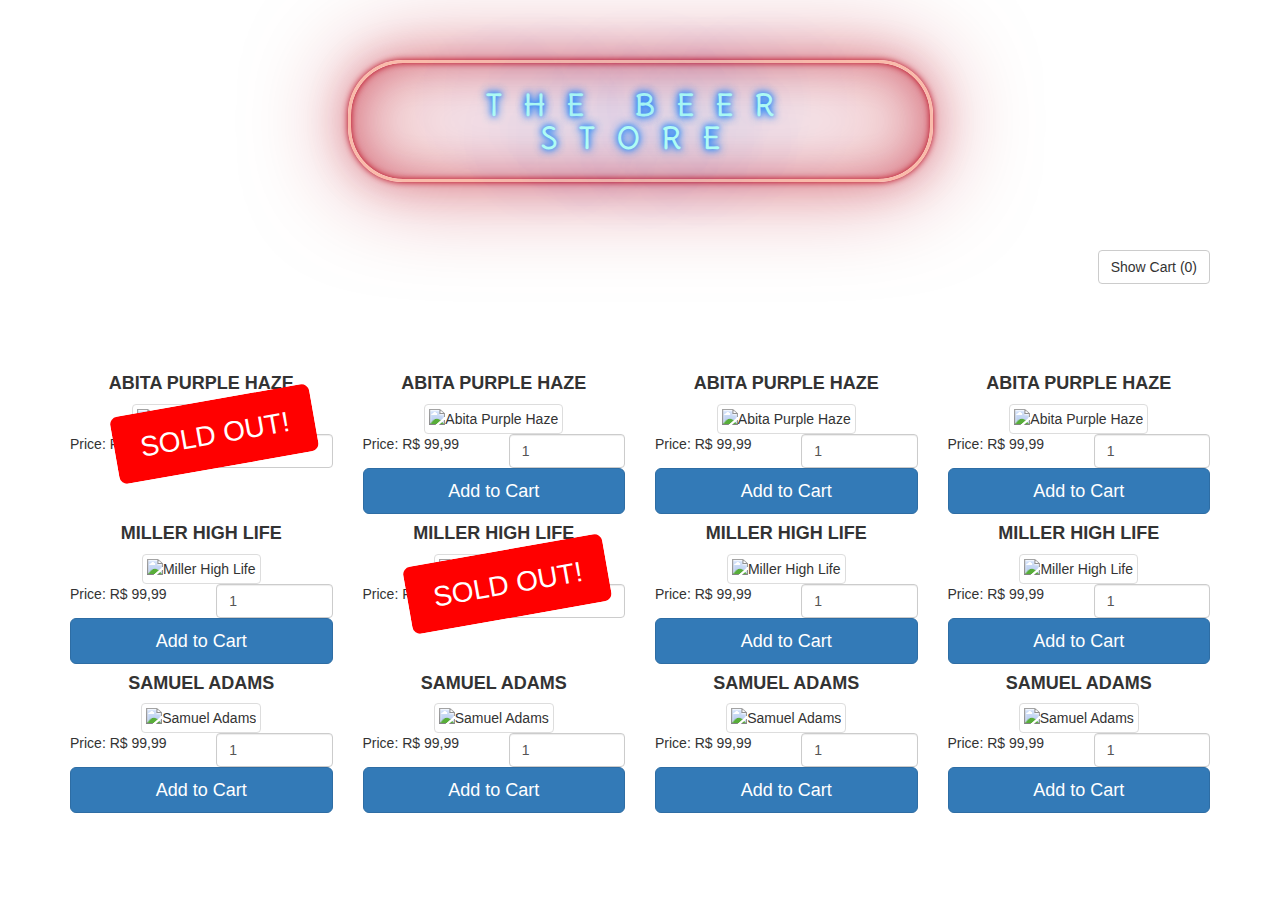
==== index.html @ 03ea21f6 "Update UI" ====
<!DOCTYPE html>
<html lang="en">
<head>
  <meta charset="UTF-8">
  <meta http-equiv="X-UA-Compatible" content="IE=edge">
  <meta name="viewport" content="width=device-width, initial-scale=1">

  <title>The Beer Store</title>

  <link rel="stylesheet" href="https://maxcdn.bootstrapcdn.com/bootstrap/3.3.6/css/bootstrap.min.css">
  <link rel="stylesheet" href="https://fonts.googleapis.com/css?family=Delius+Unicase:700">
  <link rel="stylesheet" href="css/custom.css">

  <!-- HTML5 shim and Respond.js for IE8 support of HTML5 elements and media queries -->
  <!--[if lt IE 9]>
    <script src="https://oss.maxcdn.com/html5shiv/3.7.2/html5shiv.min.js"></script>
    <script src="https://oss.maxcdn.com/respond/1.4.2/respond.min.js"></script>
  <![endif]-->
</head>
<body>  
  <div class="container">
    <header class="header">
      <div class="row">
        <div class="col-md-3"></div>
        <div class="col-md-6">
          <h1 class="neon">The <div class="blink">Beer</div> Store</h1>
        </div>
        <div class="col-md-3"></div>
      </div>
    </header>

    <section class="navbar-cart">
      <div class="row">
        <div class="col-md-12">
          <div class="pull-right">
            <a href="#" class="btn btn-default" role="button">Show Cart (0)</a>
          </div>
        </div>
      </div>
    </section>

    <main class="products">
      <div class="row">
        <!-- 1 -->
        <div class="col-md-3 product">
          <h4 class="product-name text-center">Abita Purple Haze</h4>
          <div class="text-center">
            <img src="http://images.meredith.com/rrmag/images/2012/05/ss_Abita-Purple-Haze.jpg" class="img-responsive img-thumbnail" alt="Abita Purple Haze">
          </div>
          <div class="row">
            <div class="col-md-6">
              <span class="product-price">Price: R$ 99,99</span>
            </div>
            <div class="col-md-6">
              <input type="number" class="form-control product-input" min="1" value="1">
            </div>
          </div>
          <button class="btn sold-out" disabled>SOLD OUT!</button>
        </div>

        <div class="col-md-3">
          <h4 class="product-name text-center">Abita Purple Haze</h4>
          <div class="text-center">
            <img src="http://images.meredith.com/rrmag/images/2012/05/ss_Abita-Purple-Haze.jpg" class="img-responsive img-thumbnail" alt="Abita Purple Haze">
          </div>
          <div class="row">
            <div class="col-md-6">
              <span>Price: R$ 99,99</span>
            </div>
            <div class="col-md-6">
              <input type="number" class="form-control" min="1" value="1">
            </div>
          </div>
          <button class="btn btn-lg btn-block btn-primary">Add to Cart</button>
        </div>

        <div class="col-md-3">
          <h4 class="product-name text-center">Abita Purple Haze</h4>
          <div class="text-center">
            <img src="http://images.meredith.com/rrmag/images/2012/05/ss_Abita-Purple-Haze.jpg" class="img-responsive img-thumbnail" alt="Abita Purple Haze">
          </div>
          <div class="row">
            <div class="col-md-6">
              <span>Price: R$ 99,99</span>
            </div>
            <div class="col-md-6">
              <input type="number" class="form-control" min="1" value="1">
            </div>
          </div>
          <button class="btn btn-lg btn-block btn-primary">Add to Cart</button>
        </div>

        <div class="col-md-3">
          <h4 class="product-name text-center">Abita Purple Haze</h4>
          <div class="text-center">
            <img src="http://images.meredith.com/rrmag/images/2012/05/ss_Abita-Purple-Haze.jpg" class="img-responsive img-thumbnail" alt="Abita Purple Haze">
          </div>
          <div class="row">
            <div class="col-md-6">
              <span>Price: R$ 99,99</span>
            </div>
            <div class="col-md-6">
              <input type="number" class="form-control" min="1" value="1">
            </div>
          </div>
          <button class="btn btn-lg btn-block btn-primary">Add to Cart</button>
        </div>

        <div class="col-md-3">
          <h4 class="product-name text-center">Miller High Life</h4>
          <div class="text-center">
            <img src="http://images.meredith.com/rrmag/images/2012/05/ss_Miller.jpg" class="img-responsive img-thumbnail" alt="Miller High Life">
          </div>
          <div class="row">
            <div class="col-md-6">
              <span>Price: R$ 99,99</span>
            </div>
            <div class="col-md-6">
              <input type="number" class="form-control" min="1" value="1">
            </div>
          </div>
          <button class="btn btn-lg btn-block btn-primary">Add to Cart</button>
        </div>

        <!-- 2 -->
        <div class="col-md-3">
          <h4 class="product-name text-center">Miller High Life</h4>
          <div class="text-center">
            <img src="http://images.meredith.com/rrmag/images/2012/05/ss_Miller.jpg" class="img-responsive img-thumbnail" alt="Miller High Life">
          </div>
          <div class="row">
            <div class="col-md-6">
              <span>Price: R$ 99,99</span>
            </div>
            <div class="col-md-6">
              <input type="number" class="form-control" min="1" value="1">
            </div>
          </div>
          <button class="btn sold-out" disabled>SOLD OUT!</button>
        </div>

        <div class="col-md-3">
          <h4 class="product-name text-center">Miller High Life</h4>
          <div class="text-center">
            <img src="http://images.meredith.com/rrmag/images/2012/05/ss_Miller.jpg" class="img-responsive img-thumbnail" alt="Miller High Life">
          </div>
          <div class="row">
            <div class="col-md-6">
              <span>Price: R$ 99,99</span>
            </div>
            <div class="col-md-6">
              <input type="number" class="form-control" min="1" value="1">
            </div>
          </div>
          <button class="btn btn-lg btn-block btn-primary">Add to Cart</button>
        </div>

        <div class="col-md-3">
          <h4 class="product-name text-center">Miller High Life</h4>
          <div class="text-center">
            <img src="http://images.meredith.com/rrmag/images/2012/05/ss_Miller.jpg" class="img-responsive img-thumbnail" alt="Miller High Life">
          </div>
          <div class="row">
            <div class="col-md-6">
              <span>Price: R$ 99,99</span>
            </div>
            <div class="col-md-6">
              <input type="number" class="form-control" min="1" value="1">
            </div>
          </div>
          <button class="btn btn-lg btn-block btn-primary">Add to Cart</button>
        </div>

        <!-- 3 -->
        <div class="col-md-3">
          <h4 class="product-name text-center">Samuel Adams</h4>
          <div class="text-center">
            <img src="http://images.meredith.com/rrmag/images/2012/05/ss_Sam-Adams.jpg" class="img-responsive img-thumbnail" alt="Samuel Adams">
          </div>
          <div class="row">
            <div class="col-md-6">
              <span>Price: R$ 99,99</span>
            </div>
            <div class="col-md-6">
              <input type="number" class="form-control" min="1" value="1">
            </div>
          </div>
          <button class="btn btn-lg btn-block btn-primary">Add to Cart</button>
        </div>

        <div class="col-md-3">
          <h4 class="product-name text-center">Samuel Adams</h4>
          <div class="text-center">
            <img src="http://images.meredith.com/rrmag/images/2012/05/ss_Sam-Adams.jpg" class="img-responsive img-thumbnail" alt="Samuel Adams">
          </div>
          <div class="row">
            <div class="col-md-6">
              <span>Price: R$ 99,99</span>
            </div>
            <div class="col-md-6">
              <input type="number" class="form-control" min="1" value="1">
            </div>
          </div>
          <button class="btn btn-lg btn-block btn-primary">Add to Cart</button>
        </div>

        <div class="col-md-3">
          <h4 class="product-name text-center">Samuel Adams</h4>
          <div class="text-center">
            <img src="http://images.meredith.com/rrmag/images/2012/05/ss_Sam-Adams.jpg" class="img-responsive img-thumbnail" alt="Samuel Adams">
          </div>
          <div class="row">
            <div class="col-md-6">
              <span>Price: R$ 99,99</span>
            </div>
            <div class="col-md-6">
              <input type="number" class="form-control" min="1" value="1">
            </div>
          </div>
          <button class="btn btn-lg btn-block btn-primary">Add to Cart</button>
        </div>

        <div class="col-md-3">
          <h4 class="product-name text-center">Samuel Adams</h4>
          <div class="text-center">
            <img src="http://images.meredith.com/rrmag/images/2012/05/ss_Sam-Adams.jpg" class="img-responsive img-thumbnail" alt="Samuel Adams">
          </div>
          <div class="row">
            <div class="col-md-6">
              <span>Price: R$ 99,99</span>
            </div>
            <div class="col-md-6">
              <input type="number" class="form-control" min="1" value="1">
            </div>
          </div>
          <button class="btn btn-lg btn-block btn-primary">Add to Cart</button>
        </div>
      </div>
    </main>
  </div>

  <script src="http://code.jquery.com/jquery-2.2.1.min.js"></script>
  <script src="https://maxcdn.bootstrapcdn.com/bootstrap/3.3.6/js/bootstrap.min.js"></script>
</body>
</html>
---- css/custom.css ----
.debug {
  border: 1px solid black;
}

.header {
  position: absolute;
  right: 0;
  left: 0;
  padding: 4rem;
  background: url(../img/bg-header.jpg) repeat scroll center top transparent;
  background-size: cover;
}

.navbar-cart {
  margin-top: 250px;
}

.products {
  margin-top: 80px;
}

.products .product-name {
  text-transform: uppercase;
  font-weight: bold;
}

/*.img-thumbnail {
  background: transparent;
  border: none;
}*/

/*.sold-out {
  color: #d12028;
  background: white;
  border-color: #d12028;
  transform: rotate(-10deg) scale(2) translateX(50%) translateY(-50%);
}*/

.sold-out {
  color: white;
  background: red;
  /*border-color: #d12028;*/
  transform: rotate(-10deg) scale(2) translateX(50%) translateY(-50%);
}

.sold-out[disabled] {
  opacity: 1;
}

.neon {
  padding: 25px 65px;
  font-family: "Delius Unicase", cursive;
  letter-spacing: 2rem;
  text-transform: uppercase;
  text-align: center;
  border: 3px solid #fabbaa;
  font-size: 30px;
  -webkit-box-shadow:
  inset 0 0 6px #ba051a,
  inset 0 0 40px rgba(186,5,26, 0.3),
  inset 0 0 100px rgba(186,5,26, 0.5),
  0 0 6px #ba051a,
  0 0 40px rgba(186,5,26, 0.3),
  0 0 100px rgba(186,5,26, 0.5);
  box-shadow:
  inset 0 0 6px #ba051a,
  inset 0 0 40px rgba(186,5,26, 0.3),
  inset 0 0 100px rgba(186,5,26, 0.5),
  0 0 6px #ba051a,
  0 0 40px rgba(186,5,26, 0.3),
  0 0 100px rgba(186,5,26, 0.5);
  text-shadow:
  0px 0px 5px #318bf7,
  0px 0px 10px #318bf7,
  0px 0px 10px #318bf7,
  0px 0px 80px rgba(49,139,247, 0.6),
  0px 0px 100px rgba(49,139,247, 0.9);
  color: #affcf4;
  -webkit-border-radius: 55px;
  border-radius: 55px;
}

.blink {
  display: inline;
  -webkit-animation: blink 2.6s infinite;
          animation: blink 2.6s infinite;
}

@keyframes blink {
  0%   {color: #affcf4;text-shadow:0px 0px 5px #318bf7,0px 0px 10px #318bf7,0px 0px 10px #318bf7,  0px 0px 80px rgba(49,139,247, 0.6),0px 0px 100px rgba(49,139,247, 0.9);}
  5%   {color: #affcf4;text-shadow:0px 0px 5px #318bf7,0px 0px 10px #318bf7,0px 0px 10px #318bf7, 0px 0px 80px rgba(49,139,247, 0.6),0px 0px 100px rgba(49,139,247, 0.9);}
  6%   {color: #000;text-shadow: none;}
  12%  {color: #000;text-shadow: none;}
  13%  {color: #affcf4;text-shadow:0px 0px 5px #318bf7,0px 0px 10px #318bf7,0px 0px 10px #318bf7,  0px 0px 80px rgba(49,139,247, 0.6),0px 0px 100px rgba(49,139,247, 0.9);}
  25%  {color: #affcf4;text-shadow:0px 0px 5px #318bf7,0px 0px 10px #318bf7,0px 0px 10px #318bf7,  0px 0px 80px rgba(49,139,247, 0.6),0px 0px 100px rgba(49,139,247, 0.9);}
  26%  {color: #000;text-shadow: none;}
  30%  {color: #000;text-shadow: none;}
  31%  {color: #affcf4;text-shadow:0px 0px 5px #318bf7,0px 0px 10px #318bf7,0px 0px 10px #318bf7,  0px 0px 80px rgba(49,139,247, 0.6),0px 0px 100px rgba(49,139,247, 0.9);}
  100% {color: #affcf4;text-shadow:0px 0px 5px #318bf7,0px 0px 10px #318bf7,0px 0px 10px #318bf7, 0px 0px 80px rgba(49,139,247, 0.6),0px 0px 100px rgba(49,139,247, 0.9);}
}

@-webkit-keyframes blink {
  0%   {color: #affcf4;text-shadow:0px 0px 5px #318bf7,0px 0px 10px #318bf7,0px 0px 10px #318bf7,  0px 0px 80px rgba(49,139,247, 0.6),0px 0px 100px rgba(49,139,247, 0.9);}
  5%   {color: #affcf4;text-shadow:0px 0px 5px #318bf7,0px 0px 10px #318bf7,0px 0px 10px #318bf7, 0px 0px 80px rgba(49,139,247, 0.6),0px 0px 100px rgba(49,139,247, 0.9);}
  6%   {color: #000;text-shadow: none;}
  12%  {color: #000;text-shadow: none;}
  13%  {color: #affcf4;text-shadow:0px 0px 5px #318bf7,0px 0px 10px #318bf7,0px 0px 10px #318bf7,  0px 0px 80px rgba(49,139,247, 0.6),0px 0px 100px rgba(49,139,247, 0.9);}
  25%  {color: #affcf4;text-shadow:0px 0px 5px #318bf7,0px 0px 10px #318bf7,0px 0px 10px #318bf7,  0px 0px 80px rgba(49,139,247, 0.6),0px 0px 100px rgba(49,139,247, 0.9);}
  26%  {color: #000;text-shadow: none;}
  30%  {color: #000;text-shadow: none;}
  31%  {color: #affcf4;text-shadow:0px 0px 5px #318bf7,0px 0px 10px #318bf7,0px 0px 10px #318bf7,  0px 0px 80px rgba(49,139,247, 0.6),0px 0px 100px rgba(49,139,247, 0.9);}
  100% {color: #affcf4;text-shadow:0px 0px 5px #318bf7,0px 0px 10px #318bf7,0px 0px 10px #318bf7, 0px 0px 80px rgba(49,139,247, 0.6),0px 0px 100px rgba(49,139,247, 0.9);}
}

/* RESPONSIVE */

@media (max-width: 480px) {
  .navbar-cart {
    margin-top: 280px;
  }
}
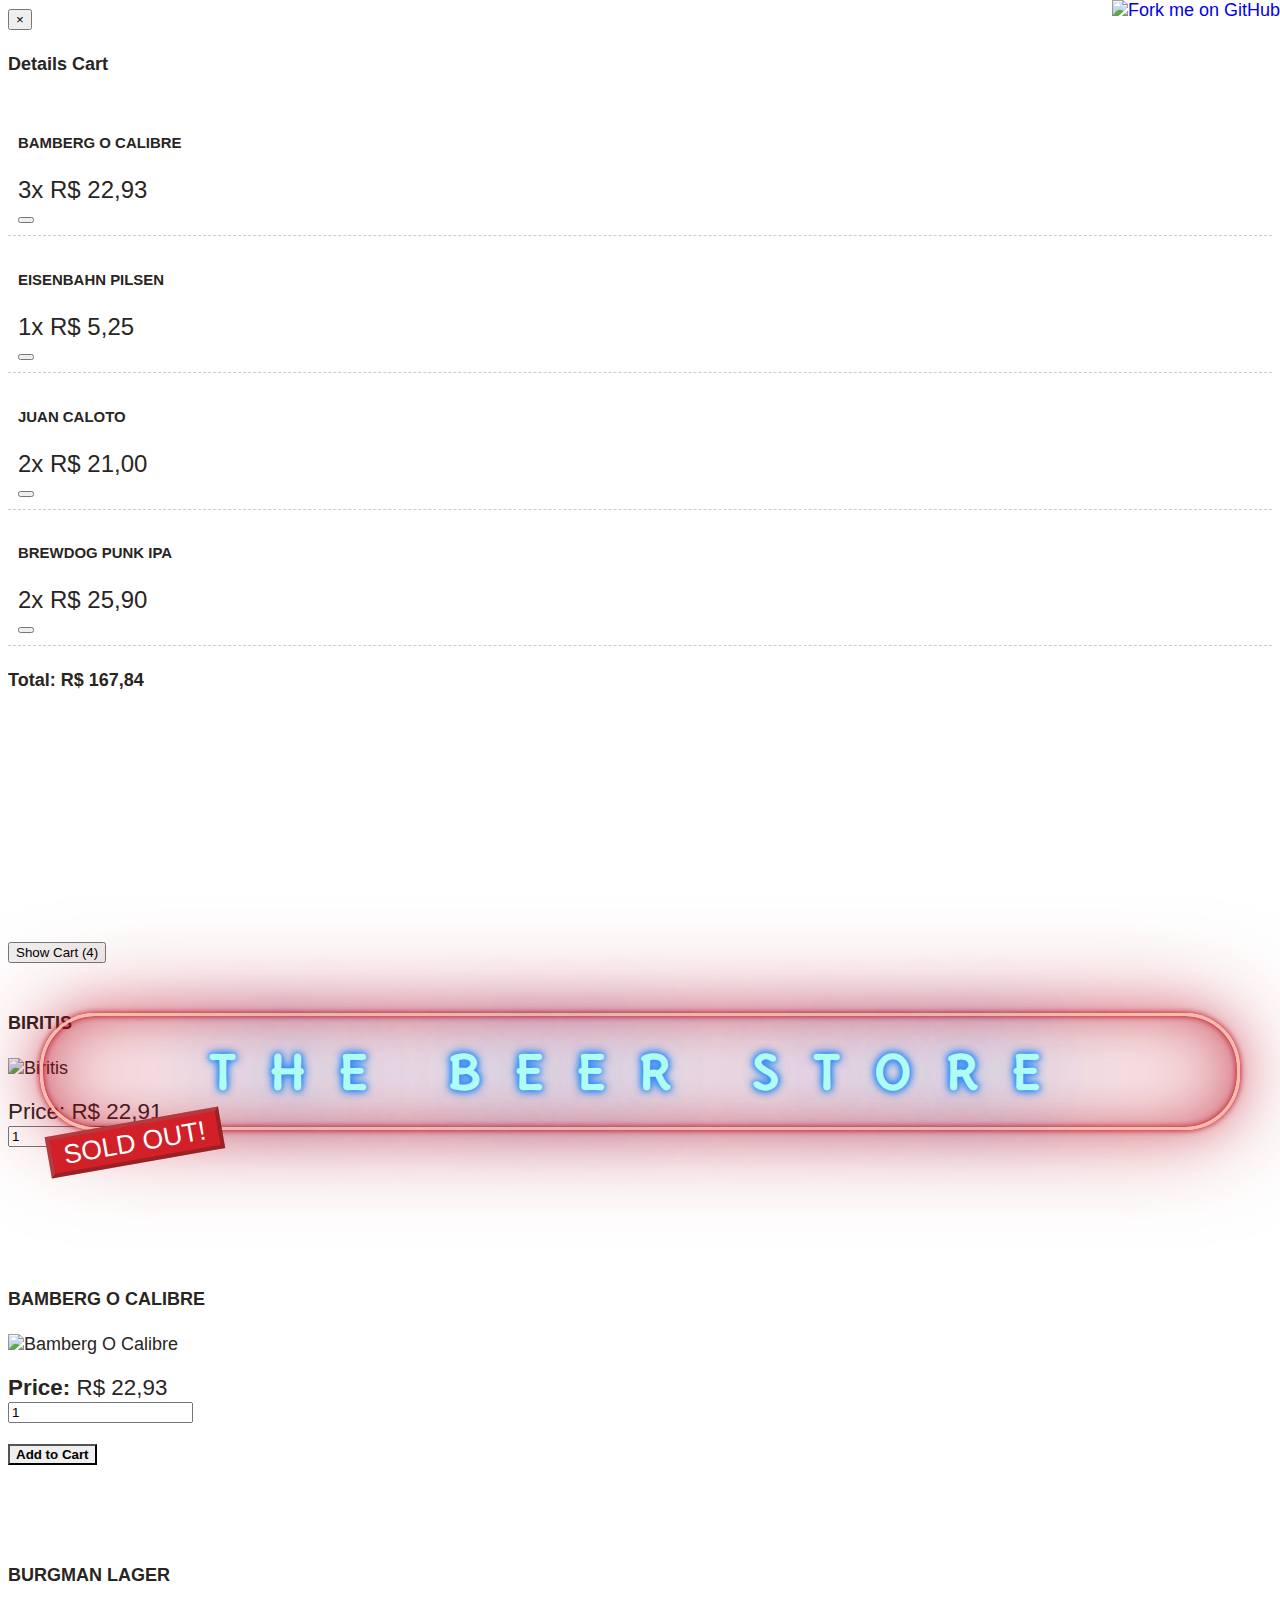
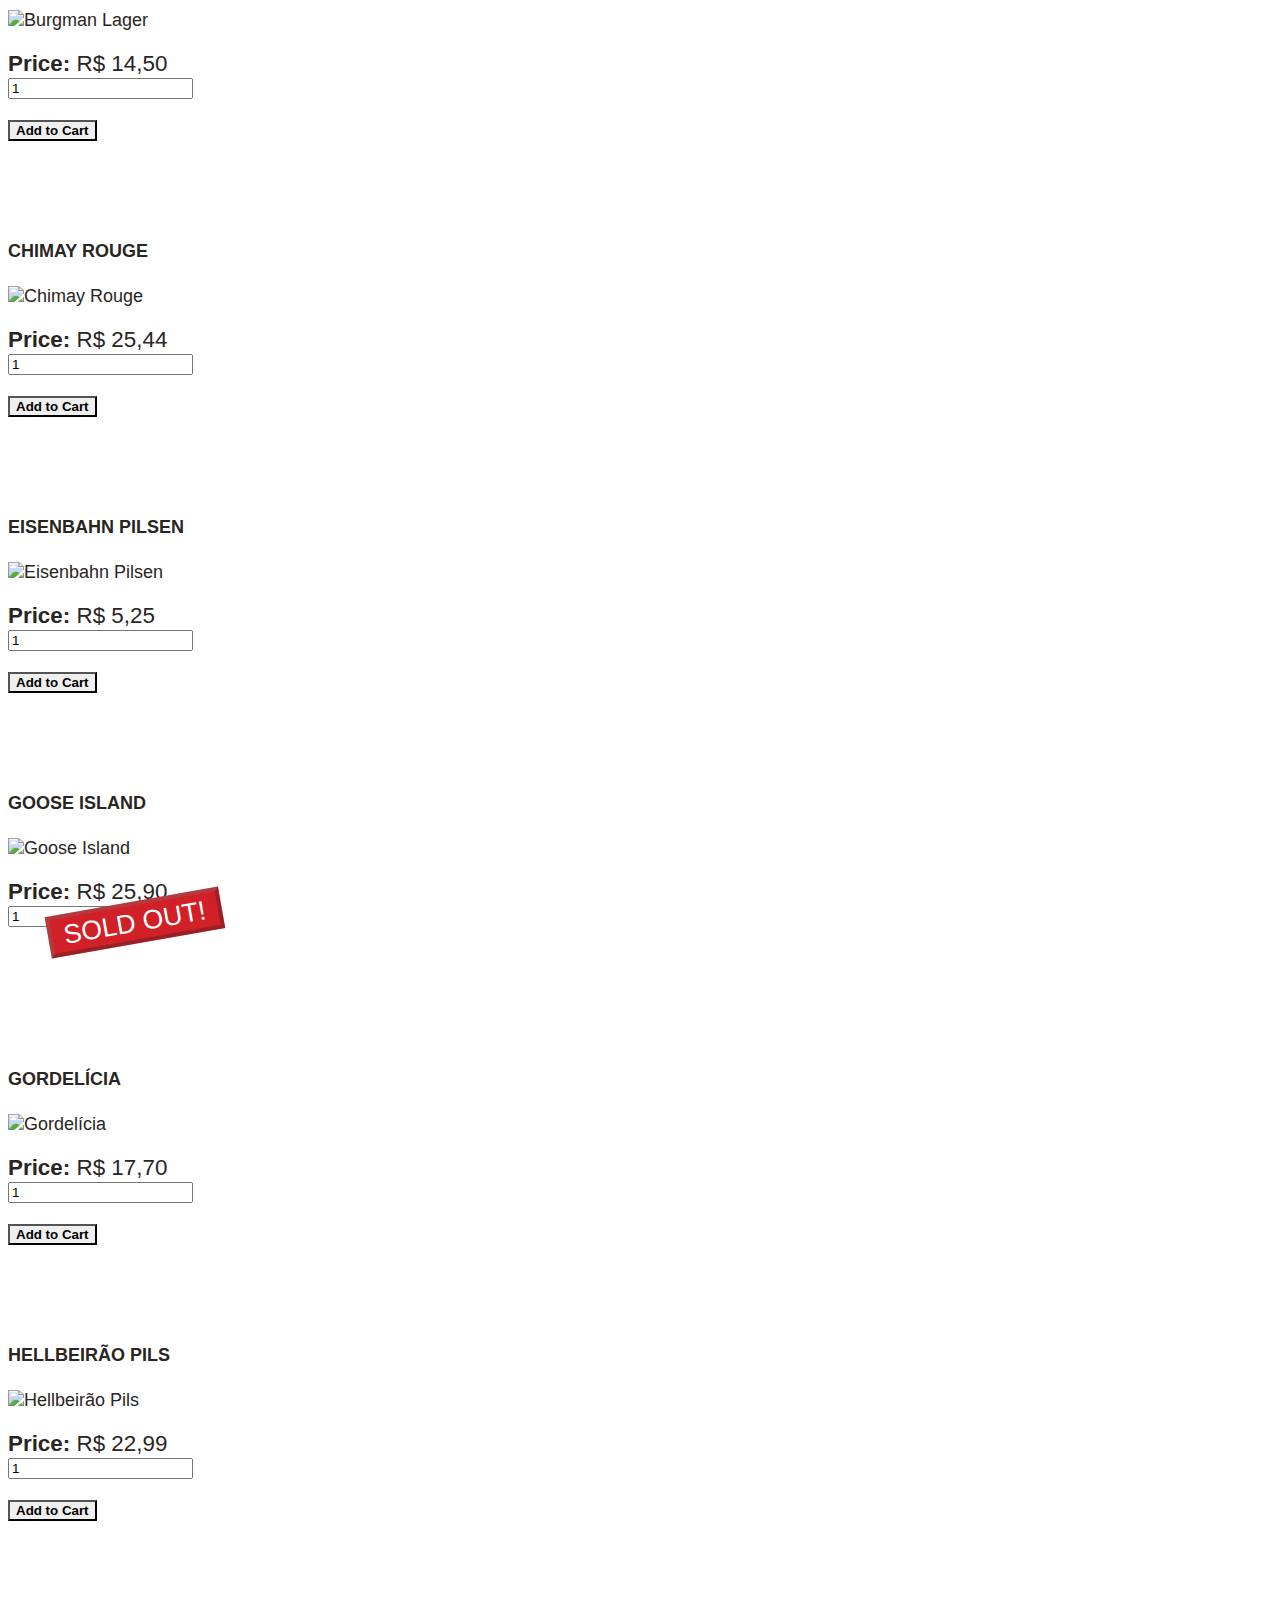
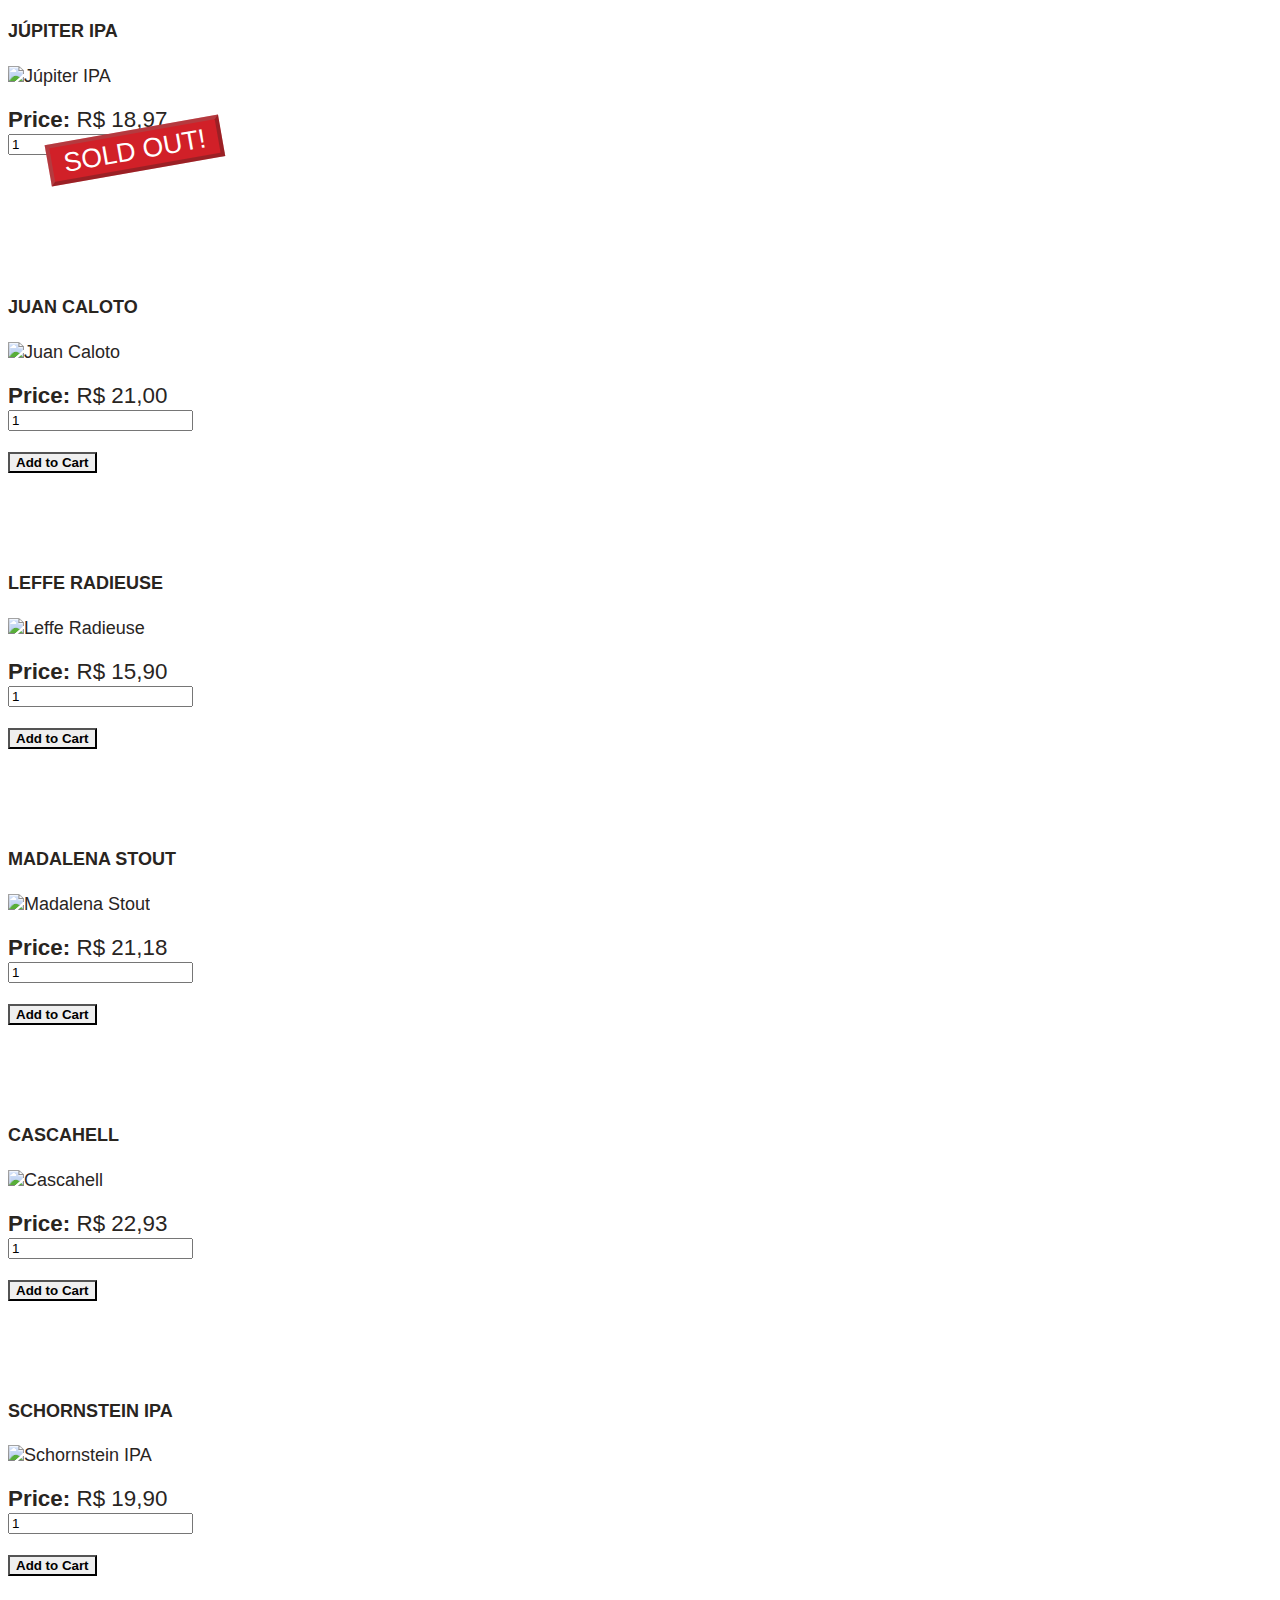
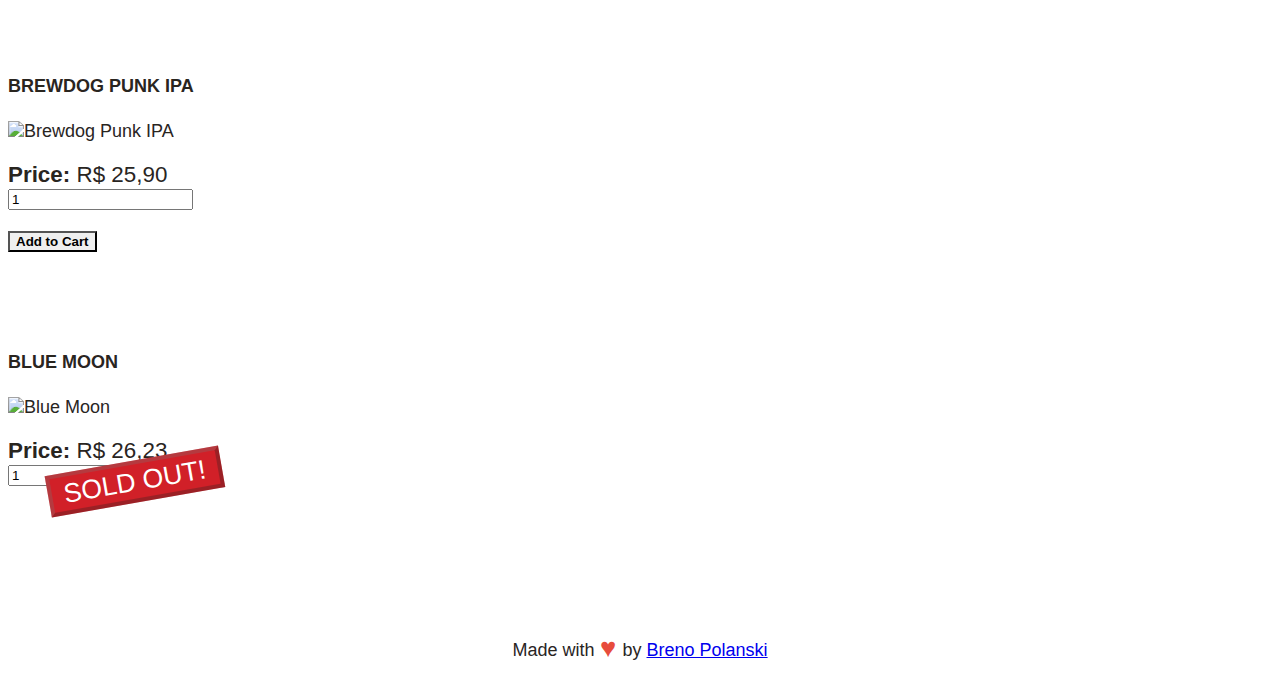
==== commit ea5afcf5: "Update CSS file and add images" ====
--- a/index.html
+++ b/index.html
@@ -1,13 +1,22 @@
 <!DOCTYPE html>
 <html lang="en">
 <head>
+  <!-- Meta -->
   <meta charset="UTF-8">
   <meta http-equiv="X-UA-Compatible" content="IE=edge">
   <meta name="viewport" content="width=device-width, initial-scale=1">
+  <meta name="description" content="Web App using ES6 + React.js + Firebase">
+  <meta name="author" content="Breno Polanski">
 
   <title>The Beer Store</title>
 
-  <link rel="stylesheet" href="https://maxcdn.bootstrapcdn.com/bootstrap/3.3.6/css/bootstrap.min.css">
+  <!-- Favicon -->
+  <link rel="shortcut icon" href="img/favicon.ico">
+  <link rel="shortcut icon" href="img/favicon-32.png" sizes="16x16 32x32 48x48" type="image/png">
+  <link rel="icon" href="img/favicon-128.png" sizes="128x128" type="image/png">
+
+  <!-- CSS -->
+  <link rel="stylesheet" href="css/bootstrap.min.css">
   <link rel="stylesheet" href="https://fonts.googleapis.com/css?family=Delius+Unicase:700">
   <link rel="stylesheet" href="css/custom.css">
 
@@ -17,7 +26,76 @@
     <script src="https://oss.maxcdn.com/respond/1.4.2/respond.min.js"></script>
   <![endif]-->
 </head>
-<body>  
+<body> 
+  <!-- Fork me on GitHub -->
+  <a href="https://github.com/brenopolanski/the-beer-store">
+    <img class="fork-ribbon" src="img/fork-ribbon.png" alt="Fork me on GitHub">
+  </a>
+
+  <!-- Modal Details Cart -->
+  <div class="modal fade" id="myModal" tabindex="-1" role="dialog" aria-labelledby="myModalLabel">
+    <div class="modal-dialog" role="document">
+      <div class="modal-content">
+        <div class="modal-header">
+          <button type="button" class="close" data-dismiss="modal" aria-label="Close"><span aria-hidden="true">&times;</span></button>
+          <h4 class="modal-title" id="myModalLabel"><span class="glyphicon glyphicon-shopping-cart" aria-hidden="true"></span> Details Cart</h4>
+        </div>
+        <div class="modal-body">
+          <div class="row item-cart">
+            <div class="col-xs-9 col-sm-9 col-md-6">
+              <h5 class="title">Bamberg O Calibre</h5>
+              <div class="amount-price">3x R$ 22,93</div>
+            </div>
+            <div class="col-xs-3 col-sm-3 col-md-6">
+              <button type="button" class="btn btn-danger pull-right">
+                <span class="glyphicon glyphicon-remove" aria-hidden="true"></span>
+              </button>
+            </div>
+          </div>
+
+          <div class="row item-cart">
+            <div class="col-xs-9 col-sm-9 col-md-6">
+              <h5 class="title">Eisenbahn Pilsen</h5>
+              <div class="amount-price">1x R$ 5,25</div>
+            </div>
+            <div class="col-xs-3 col-sm-3 col-md-6">
+              <button type="button" class="btn btn-danger pull-right">
+                <span class="glyphicon glyphicon-remove" aria-hidden="true"></span>
+              </button>
+            </div>
+          </div>
+
+          <div class="row item-cart">
+            <div class="col-xs-9 col-sm-9 col-md-6">
+              <h5 class="title">Juan Caloto</h5>
+              <div class="amount-price">2x R$ 21,00</div>
+            </div>
+            <div class="col-xs-3 col-sm-3 col-md-6">
+              <button type="button" class="btn btn-danger pull-right">
+                <span class="glyphicon glyphicon-remove" aria-hidden="true"></span>
+              </button>
+            </div>
+          </div>
+
+          <div class="row item-cart">
+            <div class="col-xs-9 col-sm-9 col-md-6">
+              <h5 class="title">Brewdog Punk IPA</h5>
+              <div class="amount-price">2x R$ 25,90</div>
+            </div>
+            <div class="col-xs-3 col-sm-3 col-md-6">
+              <button type="button" class="btn btn-danger pull-right">
+                <span class="glyphicon glyphicon-remove" aria-hidden="true"></span>
+              </button>
+            </div>
+          </div>          
+        </div>
+        <div class="modal-footer">
+          <h4 class="total">Total: R$ 167,84</h4>
+        </div>
+      </div>
+    </div>
+  </div>
+
   <div class="container">
     <header class="header">
       <div class="row">
@@ -29,217 +107,260 @@
       </div>
     </header>
 
-    <section class="navbar-cart">
+    <nav class="nav-cart">
       <div class="row">
         <div class="col-md-12">
           <div class="pull-right">
-            <a href="#" class="btn btn-default" role="button">Show Cart (0)</a>
+            <button type="button" class="btn btn-success" data-toggle="modal" data-target="#myModal">
+              <span class="glyphicon glyphicon-shopping-cart" aria-hidden="true"></span> Show Cart (4)
+            </button>
           </div>
         </div>
       </div>
-    </section>
+    </nav>
 
     <main class="products">
       <div class="row">
         <!-- 1 -->
         <div class="col-md-3 product">
-          <h4 class="product-name text-center">Abita Purple Haze</h4>
-          <div class="text-center">
-            <img src="http://images.meredith.com/rrmag/images/2012/05/ss_Abita-Purple-Haze.jpg" class="img-responsive img-thumbnail" alt="Abita Purple Haze">
-          </div>
-          <div class="row">
+          <h4 class="title text-center">Biritis</h4>
+          <img src="img/beers/biritis.png" class="img-responsive img-thumbnail center-block" alt="Biritis">
+          <div class="row box hidden">
             <div class="col-md-6">
-              <span class="product-price">Price: R$ 99,99</span>
+              <span class="price">Price: R$ 22,91</span>
             </div>
             <div class="col-md-6">
-              <input type="number" class="form-control product-input" min="1" value="1">
+              <input type="number" class="form-control amount" min="1" value="1">
             </div>
           </div>
           <button class="btn sold-out" disabled>SOLD OUT!</button>
         </div>
 
-        <div class="col-md-3">
-          <h4 class="product-name text-center">Abita Purple Haze</h4>
-          <div class="text-center">
-            <img src="http://images.meredith.com/rrmag/images/2012/05/ss_Abita-Purple-Haze.jpg" class="img-responsive img-thumbnail" alt="Abita Purple Haze">
-          </div>
-          <div class="row">
-            <div class="col-md-6">
-              <span>Price: R$ 99,99</span>
-            </div>
-            <div class="col-md-6">
-              <input type="number" class="form-control" min="1" value="1">
-            </div>
-          </div>
-          <button class="btn btn-lg btn-block btn-primary">Add to Cart</button>
-        </div>
-
-        <div class="col-md-3">
-          <h4 class="product-name text-center">Abita Purple Haze</h4>
-          <div class="text-center">
-            <img src="http://images.meredith.com/rrmag/images/2012/05/ss_Abita-Purple-Haze.jpg" class="img-responsive img-thumbnail" alt="Abita Purple Haze">
-          </div>
-          <div class="row">
-            <div class="col-md-6">
-              <span>Price: R$ 99,99</span>
-            </div>
-            <div class="col-md-6">
-              <input type="number" class="form-control" min="1" value="1">
-            </div>
-          </div>
-          <button class="btn btn-lg btn-block btn-primary">Add to Cart</button>
-        </div>
-
-        <div class="col-md-3">
-          <h4 class="product-name text-center">Abita Purple Haze</h4>
-          <div class="text-center">
-            <img src="http://images.meredith.com/rrmag/images/2012/05/ss_Abita-Purple-Haze.jpg" class="img-responsive img-thumbnail" alt="Abita Purple Haze">
-          </div>
-          <div class="row">
-            <div class="col-md-6">
-              <span>Price: R$ 99,99</span>
-            </div>
-            <div class="col-md-6">
-              <input type="number" class="form-control" min="1" value="1">
-            </div>
-          </div>
-          <button class="btn btn-lg btn-block btn-primary">Add to Cart</button>
-        </div>
-
-        <div class="col-md-3">
-          <h4 class="product-name text-center">Miller High Life</h4>
-          <div class="text-center">
-            <img src="http://images.meredith.com/rrmag/images/2012/05/ss_Miller.jpg" class="img-responsive img-thumbnail" alt="Miller High Life">
-          </div>
-          <div class="row">
-            <div class="col-md-6">
-              <span>Price: R$ 99,99</span>
-            </div>
-            <div class="col-md-6">
-              <input type="number" class="form-control" min="1" value="1">
-            </div>
-          </div>
-          <button class="btn btn-lg btn-block btn-primary">Add to Cart</button>
+        <div class="col-md-3 product">
+          <h4 class="title text-center">Bamberg O Calibre</h4>
+          <img src="img/beers/bamberg-o-calibre.png" class="img-responsive img-thumbnail center-block" alt="Bamberg O Calibre">
+          <div class="row box">
+            <div class="col-xs-9 col-sm-9 col-md-6">
+              <span class="price"><b>Price:</b> R$ 22,93</span>
+            </div>
+            <div class="col-xs-3 col-sm-3 col-md-6">
+              <input type="number" class="form-control amount" min="1" value="1">
+            </div>
+          </div>
+          <button class="btn btn-lg btn-block btn-primary btn-add-cart">Add to Cart</button>
+        </div>
+
+        <div class="col-md-3 product">
+          <h4 class="title text-center">Burgman Lager</h4>
+          <img src="img/beers/burgman-lager.png" class="img-responsive img-thumbnail center-block" alt="Burgman Lager">
+          <div class="row box">
+            <div class="col-xs-9 col-sm-9 col-md-6">
+              <span class="price"><b>Price:</b> R$ 14,50</span>
+            </div>
+            <div class="col-xs-3 col-sm-3 col-md-6">
+              <input type="number" class="form-control amount" min="1" value="1">
+            </div>
+          </div>
+          <button class="btn btn-lg btn-block btn-primary btn-add-cart">Add to Cart</button>
+        </div>
+
+        <div class="col-md-3 product">
+          <h4 class="title text-center">Chimay Rouge</h4>
+          <img src="img/beers/chimay-rouge.png" class="img-responsive img-thumbnail center-block" alt="Chimay Rouge">
+          <div class="row box">
+            <div class="col-xs-9 col-sm-9 col-md-6">
+              <span class="price"><b>Price:</b> R$ 25,44</span>
+            </div>
+            <div class="col-xs-3 col-sm-3 col-md-6">
+              <input type="number" class="form-control amount" min="1" value="1">
+            </div>
+          </div>
+          <button class="btn btn-lg btn-block btn-primary btn-add-cart">Add to Cart</button>
         </div>
 
         <!-- 2 -->
-        <div class="col-md-3">
-          <h4 class="product-name text-center">Miller High Life</h4>
-          <div class="text-center">
-            <img src="http://images.meredith.com/rrmag/images/2012/05/ss_Miller.jpg" class="img-responsive img-thumbnail" alt="Miller High Life">
-          </div>
-          <div class="row">
-            <div class="col-md-6">
-              <span>Price: R$ 99,99</span>
-            </div>
-            <div class="col-md-6">
-              <input type="number" class="form-control" min="1" value="1">
+
+        <div class="col-md-3 product">
+          <h4 class="title text-center">Eisenbahn Pilsen</h4>
+          <img src="img/beers/eisenbahn-pilsen.png" class="img-responsive img-thumbnail center-block" alt="Eisenbahn Pilsen">
+          <div class="row box">
+            <div class="col-xs-9 col-sm-9 col-md-6">
+              <span class="price"><b>Price:</b> R$ 5,25</span>
+            </div>
+            <div class="col-xs-3 col-sm-3 col-md-6">
+              <input type="number" class="form-control amount" min="1" value="1">
+            </div>
+          </div>
+          <button class="btn btn-lg btn-block btn-primary btn-add-cart">Add to Cart</button>
+        </div>
+
+        <div class="col-md-3 product">
+          <h4 class="title text-center">Goose Island</h4>
+          <img src="img/beers/goose-island.png" class="img-responsive img-thumbnail center-block" alt="Goose Island">
+          <div class="row box hidden">
+            <div class="col-xs-9 col-sm-9 col-md-6">
+              <span class="price"><b>Price:</b> R$ 25,90</span>
+            </div>
+            <div class="col-xs-3 col-sm-3 col-md-6">
+              <input type="number" class="form-control amount" min="1" value="1">
             </div>
           </div>
           <button class="btn sold-out" disabled>SOLD OUT!</button>
         </div>
 
-        <div class="col-md-3">
-          <h4 class="product-name text-center">Miller High Life</h4>
-          <div class="text-center">
-            <img src="http://images.meredith.com/rrmag/images/2012/05/ss_Miller.jpg" class="img-responsive img-thumbnail" alt="Miller High Life">
-          </div>
-          <div class="row">
-            <div class="col-md-6">
-              <span>Price: R$ 99,99</span>
-            </div>
-            <div class="col-md-6">
-              <input type="number" class="form-control" min="1" value="1">
-            </div>
-          </div>
-          <button class="btn btn-lg btn-block btn-primary">Add to Cart</button>
-        </div>
-
-        <div class="col-md-3">
-          <h4 class="product-name text-center">Miller High Life</h4>
-          <div class="text-center">
-            <img src="http://images.meredith.com/rrmag/images/2012/05/ss_Miller.jpg" class="img-responsive img-thumbnail" alt="Miller High Life">
-          </div>
-          <div class="row">
-            <div class="col-md-6">
-              <span>Price: R$ 99,99</span>
-            </div>
-            <div class="col-md-6">
-              <input type="number" class="form-control" min="1" value="1">
-            </div>
-          </div>
-          <button class="btn btn-lg btn-block btn-primary">Add to Cart</button>
+        <div class="col-md-3 product">
+          <h4 class="title text-center">Gordelícia</h4>
+          <img src="img/beers/gordelicia.png" class="img-responsive img-thumbnail center-block" alt="Gordelícia">
+          <div class="row box">
+            <div class="col-xs-9 col-sm-9 col-md-6">
+              <span class="price"><b>Price:</b> R$ 17,70</span>
+            </div>
+            <div class="col-xs-3 col-sm-3 col-md-6">
+              <input type="number" class="form-control amount" min="1" value="1">
+            </div>
+          </div>
+          <button class="btn btn-lg btn-block btn-primary btn-add-cart">Add to Cart</button>
+        </div>
+
+        <div class="col-md-3 product">
+          <h4 class="title text-center">Hellbeirão Pils</h4>
+          <img src="img/beers/hellbeirao-pils.png" class="img-responsive img-thumbnail center-block" alt="Hellbeirão Pils">
+          <div class="row box">
+            <div class="col-xs-9 col-sm-9 col-md-6">
+              <span class="price"><b>Price:</b> R$ 22,99</span>
+            </div>
+            <div class="col-xs-3 col-sm-3 col-md-6">
+              <input type="number" class="form-control amount" min="1" value="1">
+            </div>
+          </div>
+          <button class="btn btn-lg btn-block btn-primary btn-add-cart">Add to Cart</button>
         </div>
 
         <!-- 3 -->
-        <div class="col-md-3">
-          <h4 class="product-name text-center">Samuel Adams</h4>
-          <div class="text-center">
-            <img src="http://images.meredith.com/rrmag/images/2012/05/ss_Sam-Adams.jpg" class="img-responsive img-thumbnail" alt="Samuel Adams">
-          </div>
-          <div class="row">
-            <div class="col-md-6">
-              <span>Price: R$ 99,99</span>
-            </div>
-            <div class="col-md-6">
-              <input type="number" class="form-control" min="1" value="1">
-            </div>
-          </div>
-          <button class="btn btn-lg btn-block btn-primary">Add to Cart</button>
-        </div>
-
-        <div class="col-md-3">
-          <h4 class="product-name text-center">Samuel Adams</h4>
-          <div class="text-center">
-            <img src="http://images.meredith.com/rrmag/images/2012/05/ss_Sam-Adams.jpg" class="img-responsive img-thumbnail" alt="Samuel Adams">
-          </div>
-          <div class="row">
-            <div class="col-md-6">
-              <span>Price: R$ 99,99</span>
-            </div>
-            <div class="col-md-6">
-              <input type="number" class="form-control" min="1" value="1">
-            </div>
-          </div>
-          <button class="btn btn-lg btn-block btn-primary">Add to Cart</button>
-        </div>
-
-        <div class="col-md-3">
-          <h4 class="product-name text-center">Samuel Adams</h4>
-          <div class="text-center">
-            <img src="http://images.meredith.com/rrmag/images/2012/05/ss_Sam-Adams.jpg" class="img-responsive img-thumbnail" alt="Samuel Adams">
-          </div>
-          <div class="row">
-            <div class="col-md-6">
-              <span>Price: R$ 99,99</span>
-            </div>
-            <div class="col-md-6">
-              <input type="number" class="form-control" min="1" value="1">
-            </div>
-          </div>
-          <button class="btn btn-lg btn-block btn-primary">Add to Cart</button>
-        </div>
-
-        <div class="col-md-3">
-          <h4 class="product-name text-center">Samuel Adams</h4>
-          <div class="text-center">
-            <img src="http://images.meredith.com/rrmag/images/2012/05/ss_Sam-Adams.jpg" class="img-responsive img-thumbnail" alt="Samuel Adams">
-          </div>
-          <div class="row">
-            <div class="col-md-6">
-              <span>Price: R$ 99,99</span>
-            </div>
-            <div class="col-md-6">
-              <input type="number" class="form-control" min="1" value="1">
-            </div>
-          </div>
-          <button class="btn btn-lg btn-block btn-primary">Add to Cart</button>
+
+        <div class="col-md-3 product">
+          <h4 class="title text-center">Júpiter IPA</h4>
+          <img src="img/beers/jupiter-ipa.png" class="img-responsive img-thumbnail center-block" alt="Júpiter IPA">
+          <div class="row box hidden">
+            <div class="col-xs-9 col-sm-9 col-md-6">
+              <span class="price"><b>Price:</b> R$ 18,97</span>
+            </div>
+            <div class="col-xs-3 col-sm-3 col-md-6">
+              <input type="number" class="form-control amount" min="1" value="1">
+            </div>
+          </div>
+          <button class="btn sold-out" disabled>SOLD OUT!</button>
+        </div>
+
+        <div class="col-md-3 product">
+          <h4 class="title text-center">Juan Caloto</h4>
+          <img src="img/beers/juan-caloto.png" class="img-responsive img-thumbnail center-block" alt="Juan Caloto">
+          <div class="row box">
+            <div class="col-xs-9 col-sm-9 col-md-6">
+              <span class="price"><b>Price:</b> R$ 21,00</span>
+            </div>
+            <div class="col-xs-3 col-sm-3 col-md-6">
+              <input type="number" class="form-control amount" min="1" value="1">
+            </div>
+          </div>
+          <button class="btn btn-lg btn-block btn-primary btn-add-cart">Add to Cart</button>
+        </div>
+
+        <div class="col-md-3 product">
+          <h4 class="title text-center">Leffe Radieuse</h4>
+          <img src="img/beers/leffe-radieuse.png" class="img-responsive img-thumbnail center-block" alt="Leffe Radieuse">
+          <div class="row box">
+            <div class="col-xs-9 col-sm-9 col-md-6">
+              <span class="price"><b>Price:</b> R$ 15,90</span>
+            </div>
+            <div class="col-xs-3 col-sm-3 col-md-6">
+              <input type="number" class="form-control amount" min="1" value="1">
+            </div>
+          </div>
+          <button class="btn btn-lg btn-block btn-primary btn-add-cart">Add to Cart</button>
+        </div>
+
+        <div class="col-md-3 product">
+          <h4 class="title text-center">Madalena Stout</h4>
+          <img src="img/beers/madalena-stout.png" class="img-responsive img-thumbnail center-block" alt="Madalena Stout">
+          <div class="row box">
+            <div class="col-xs-9 col-sm-9 col-md-6">
+              <span class="price"><b>Price:</b> R$ 21,18</span>
+            </div>
+            <div class="col-xs-3 col-sm-3 col-md-6">
+              <input type="number" class="form-control amount" min="1" value="1">
+            </div>
+          </div>
+          <button class="btn btn-lg btn-block btn-primary btn-add-cart">Add to Cart</button>
+        </div>
+
+        <!-- 4 -->
+
+        <div class="col-md-3 product">
+          <h4 class="title text-center">Cascahell</h4>
+          <img src="img/beers/cascahell.png" class="img-responsive img-thumbnail center-block" alt="Cascahell">
+          <div class="row box">
+            <div class="col-xs-9 col-sm-9 col-md-6">
+              <span class="price"><b>Price:</b> R$ 22,93</span>
+            </div>
+            <div class="col-xs-3 col-sm-3 col-md-6">
+              <input type="number" class="form-control amount" min="1" value="1">
+            </div>
+          </div>
+          <button class="btn btn-lg btn-block btn-primary btn-add-cart">Add to Cart</button>
+        </div>
+
+        <div class="col-md-3 product">
+          <h4 class="title text-center">Schornstein IPA</h4>
+          <img src="img/beers/schornstein-ipa.png" class="img-responsive img-thumbnail center-block" alt="Schornstein IPA">
+          <div class="row box">
+            <div class="col-xs-9 col-sm-9 col-md-6">
+              <span class="price"><b>Price:</b> R$ 19,90</span>
+            </div>
+            <div class="col-xs-3 col-sm-3 col-md-6">
+              <input type="number" class="form-control amount" min="1" value="1">
+            </div>
+          </div>
+          <button class="btn btn-lg btn-block btn-primary btn-add-cart">Add to Cart</button>
+        </div>
+
+        <div class="col-md-3 product">
+          <h4 class="title text-center">Brewdog Punk IPA</h4>
+          <img src="img/beers/brewdog-punk-ipa.png" class="img-responsive img-thumbnail center-block" alt="Brewdog Punk IPA">
+          <div class="row box">
+            <div class="col-xs-9 col-sm-9 col-md-6">
+              <span class="price"><b>Price:</b> R$ 25,90</span>
+            </div>
+            <div class="col-xs-3 col-sm-3 col-md-6">
+              <input type="number" class="form-control amount" min="1" value="1">
+            </div>
+          </div>
+          <button class="btn btn-lg btn-block btn-primary btn-add-cart">Add to Cart</button>
+        </div>
+
+        <div class="col-md-3 product">
+          <h4 class="title text-center">Blue Moon</h4>
+          <img src="img/beers/blue-moon.png" class="img-responsive img-thumbnail center-block" alt="Blue Moon">
+          <div class="row box hidden">
+            <div class="col-xs-9 col-sm-9 col-md-6">
+              <span class="price"><b>Price:</b> R$ 26,23</span>
+            </div>
+            <div class="col-xs-3 col-sm-3 col-md-6">
+              <input type="number" class="form-control amount" min="1" value="1">
+            </div>
+          </div>
+          <button class="btn sold-out" disabled>SOLD OUT!</button>
         </div>
       </div>
     </main>
+
+    <footer class="footer">
+      <p>Made with <span class="love">♥</span> by <a href="https://github.com/brenopolanski">Breno Polanski</a></p>
+    </footer>
   </div>
 
-  <script src="http://code.jquery.com/jquery-2.2.1.min.js"></script>
-  <script src="https://maxcdn.bootstrapcdn.com/bootstrap/3.3.6/js/bootstrap.min.js"></script>
+  <!-- JS -->
+  <script src="js/jquery.min.js"></script>
+  <script src="js/bootstrap.min.js"></script>
 </body>
-</html>+</html>
--- a/css/custom.css
+++ b/css/custom.css
@@ -1,121 +1,301 @@
+/**
+ * Table of Contents:
+ *
+ *  0. GLOBAL
+ *  1. COMPONENTS
+ *    - 1.1. TITLE
+ *    - 1.2. CART
+ *    - 1.3. PRODUCTS
+ *  2. FOOTER
+ *  3. RESPONSIVE
+ *    - 3.1. LARGE DEVICES, WIDE SCREENS
+ *    - 3.2. MEDIUM DEVICES, DESKTOPS
+ *    - 3.3. SMALL DEVICES, TABLETS LANDSCAPE
+ *    - 3.4. SMALL DEVICES, TABLETS PORTRAIT
+ *    - 3.5. EXTRA SMALL DEVICES, PHONES
+ *    - 3.6. CUSTOM, IPHONE RETINA
+ */
+
+/* ==========================================================================
+   0. GLOBAL
+   ========================================================================== */
+
+body {
+  font-family: "Open Sans", sans-serif;
+  font-size: 18px;
+  font-style: normal;
+  color: #29251f;
+  background: #fff;
+}
+
 .debug {
-  border: 1px solid black;
-}
+  border: 1px solid #000;
+}
+
+.fork-ribbon {
+  position: absolute;
+  z-index: 1;
+  top: 0;
+  right: 0;
+  border: 0;
+}
+
+/* ==========================================================================
+   1. COMPONENTS
+   ========================================================================== */
+
+/* 1.1. TITLE
+   ========================================================================== */
 
 .header {
   position: absolute;
   right: 0;
   left: 0;
-  padding: 4rem;
-  background: url(../img/bg-header.jpg) repeat scroll center top transparent;
+  padding: 40px;
+  background: url("../img/bg-header.jpg") repeat scroll center top transparent;
   background-size: cover;
-}
-
-.navbar-cart {
-  margin-top: 250px;
-}
-
-.products {
-  margin-top: 80px;
-}
-
-.products .product-name {
-  text-transform: uppercase;
-  font-weight: bold;
-}
-
-/*.img-thumbnail {
-  background: transparent;
-  border: none;
-}*/
-
-/*.sold-out {
-  color: #d12028;
-  background: white;
-  border-color: #d12028;
-  transform: rotate(-10deg) scale(2) translateX(50%) translateY(-50%);
-}*/
-
-.sold-out {
-  color: white;
-  background: red;
-  /*border-color: #d12028;*/
-  transform: rotate(-10deg) scale(2) translateX(50%) translateY(-50%);
-}
-
-.sold-out[disabled] {
-  opacity: 1;
 }
 
 .neon {
   padding: 25px 65px;
   font-family: "Delius Unicase", cursive;
+  font-size: 3rem;
+  color: #affcf4;
+  border: 3px solid #fabbaa;
+  border-radius: 55px;
+  box-shadow: inset 0 0 6px #ba051a,
+  inset 0 0 40px rgba(186,5,26, .3),
+  inset 0 0 100px rgba(186,5,26, .5),
+  0 0 6px #ba051a,
+  0 0 40px rgba(186,5,26, .3),
+  0 0 100px rgba(186,5,26, .5);
+  text-shadow: 0 0 5px #318bf7,
+  0 0 10px #318bf7,
+  0 0 10px #318bf7,
+  0 0 80px rgba(49,139,247, .6),
+  0 0 100px rgba(49,139,247, .9);
+  text-align: center;
   letter-spacing: 2rem;
   text-transform: uppercase;
-  text-align: center;
-  border: 3px solid #fabbaa;
-  font-size: 30px;
-  -webkit-box-shadow:
-  inset 0 0 6px #ba051a,
-  inset 0 0 40px rgba(186,5,26, 0.3),
-  inset 0 0 100px rgba(186,5,26, 0.5),
-  0 0 6px #ba051a,
-  0 0 40px rgba(186,5,26, 0.3),
-  0 0 100px rgba(186,5,26, 0.5);
-  box-shadow:
-  inset 0 0 6px #ba051a,
-  inset 0 0 40px rgba(186,5,26, 0.3),
-  inset 0 0 100px rgba(186,5,26, 0.5),
-  0 0 6px #ba051a,
-  0 0 40px rgba(186,5,26, 0.3),
-  0 0 100px rgba(186,5,26, 0.5);
-  text-shadow:
-  0px 0px 5px #318bf7,
-  0px 0px 10px #318bf7,
-  0px 0px 10px #318bf7,
-  0px 0px 80px rgba(49,139,247, 0.6),
-  0px 0px 100px rgba(49,139,247, 0.9);
-  color: #affcf4;
-  -webkit-border-radius: 55px;
-  border-radius: 55px;
 }
 
 .blink {
   display: inline;
-  -webkit-animation: blink 2.6s infinite;
-          animation: blink 2.6s infinite;
+  animation: blink 2.6s infinite;
 }
 
 @keyframes blink {
-  0%   {color: #affcf4;text-shadow:0px 0px 5px #318bf7,0px 0px 10px #318bf7,0px 0px 10px #318bf7,  0px 0px 80px rgba(49,139,247, 0.6),0px 0px 100px rgba(49,139,247, 0.9);}
-  5%   {color: #affcf4;text-shadow:0px 0px 5px #318bf7,0px 0px 10px #318bf7,0px 0px 10px #318bf7, 0px 0px 80px rgba(49,139,247, 0.6),0px 0px 100px rgba(49,139,247, 0.9);}
-  6%   {color: #000;text-shadow: none;}
-  12%  {color: #000;text-shadow: none;}
-  13%  {color: #affcf4;text-shadow:0px 0px 5px #318bf7,0px 0px 10px #318bf7,0px 0px 10px #318bf7,  0px 0px 80px rgba(49,139,247, 0.6),0px 0px 100px rgba(49,139,247, 0.9);}
-  25%  {color: #affcf4;text-shadow:0px 0px 5px #318bf7,0px 0px 10px #318bf7,0px 0px 10px #318bf7,  0px 0px 80px rgba(49,139,247, 0.6),0px 0px 100px rgba(49,139,247, 0.9);}
-  26%  {color: #000;text-shadow: none;}
-  30%  {color: #000;text-shadow: none;}
-  31%  {color: #affcf4;text-shadow:0px 0px 5px #318bf7,0px 0px 10px #318bf7,0px 0px 10px #318bf7,  0px 0px 80px rgba(49,139,247, 0.6),0px 0px 100px rgba(49,139,247, 0.9);}
-  100% {color: #affcf4;text-shadow:0px 0px 5px #318bf7,0px 0px 10px #318bf7,0px 0px 10px #318bf7, 0px 0px 80px rgba(49,139,247, 0.6),0px 0px 100px rgba(49,139,247, 0.9);}
-}
-
-@-webkit-keyframes blink {
-  0%   {color: #affcf4;text-shadow:0px 0px 5px #318bf7,0px 0px 10px #318bf7,0px 0px 10px #318bf7,  0px 0px 80px rgba(49,139,247, 0.6),0px 0px 100px rgba(49,139,247, 0.9);}
-  5%   {color: #affcf4;text-shadow:0px 0px 5px #318bf7,0px 0px 10px #318bf7,0px 0px 10px #318bf7, 0px 0px 80px rgba(49,139,247, 0.6),0px 0px 100px rgba(49,139,247, 0.9);}
-  6%   {color: #000;text-shadow: none;}
-  12%  {color: #000;text-shadow: none;}
-  13%  {color: #affcf4;text-shadow:0px 0px 5px #318bf7,0px 0px 10px #318bf7,0px 0px 10px #318bf7,  0px 0px 80px rgba(49,139,247, 0.6),0px 0px 100px rgba(49,139,247, 0.9);}
-  25%  {color: #affcf4;text-shadow:0px 0px 5px #318bf7,0px 0px 10px #318bf7,0px 0px 10px #318bf7,  0px 0px 80px rgba(49,139,247, 0.6),0px 0px 100px rgba(49,139,247, 0.9);}
-  26%  {color: #000;text-shadow: none;}
-  30%  {color: #000;text-shadow: none;}
-  31%  {color: #affcf4;text-shadow:0px 0px 5px #318bf7,0px 0px 10px #318bf7,0px 0px 10px #318bf7,  0px 0px 80px rgba(49,139,247, 0.6),0px 0px 100px rgba(49,139,247, 0.9);}
-  100% {color: #affcf4;text-shadow:0px 0px 5px #318bf7,0px 0px 10px #318bf7,0px 0px 10px #318bf7, 0px 0px 80px rgba(49,139,247, 0.6),0px 0px 100px rgba(49,139,247, 0.9);}
-}
-
-/* RESPONSIVE */
-
-@media (max-width: 480px) {
-  .navbar-cart {
+  0% {
+    color: #affcf4;
+    text-shadow: 0 0 5px #318bf7,0 0 10px #318bf7,0 0 10px #318bf7,  0 0 80px rgba(49,139,247, .6),0 0 100px rgba(49,139,247, .9);
+  }
+  5% {
+    color: #affcf4;
+    text-shadow: 0 0 5px #318bf7,0 0 10px #318bf7,0 0 10px #318bf7, 0 0 80px rgba(49,139,247, .6),0 0 100px rgba(49,139,247, .9);
+  }
+  6% {
+    color: #000;
+    text-shadow: none;
+  }
+  12% {
+    color: #000;
+    text-shadow: none;
+  }
+  13% {
+    color: #affcf4;
+    text-shadow: 0 0 5px #318bf7,0 0 10px #318bf7,0 0 10px #318bf7,  0 0 80px rgba(49,139,247, .6),0 0 100px rgba(49,139,247, .9);
+  }
+  25% {
+    color: #affcf4;
+    text-shadow: 0 0 5px #318bf7,0 0 10px #318bf7,0 0 10px #318bf7,  0 0 80px rgba(49,139,247, .6),0 0 100px rgba(49,139,247, .9);
+  }
+  26% {
+    color: #000;
+    text-shadow: none;
+  }
+  30% {
+    color: #000;
+    text-shadow: none;
+  }
+  31% {
+    color: #affcf4;
+    text-shadow: 0 0 5px #318bf7,0 0 10px #318bf7,0 0 10px #318bf7,  0 0 80px rgba(49,139,247, .6),0 0 100px rgba(49,139,247, .9);
+  }
+  100% {
+    color: #affcf4;
+    text-shadow: 0 0 5px #318bf7,0 0 10px #318bf7,0 0 10px #318bf7, 0 0 80px rgba(49,139,247, .6),0 0 100px rgba(49,139,247, .9);
+  }
+}
+
+/* 1.2. CART
+   ========================================================================== */
+
+.nav-cart {
+  margin-top: 250px;
+}
+
+.modal-title {
+  font-weight: bold;
+}
+
+.modal-footer {
+  border: none;
+}
+
+.modal-footer .total {
+  font-weight: bold;
+}
+
+.item-cart {
+  padding: 10px 10px;
+  border-bottom: 1px dashed #ccc;
+}
+
+.item-cart .title {
+  font-weight: bold;
+  text-transform: uppercase;
+}
+
+.item-cart .amount-price {
+  font-size: 1.5rem;
+}
+
+/* 1.3. PRODUCTS
+   ========================================================================== */
+
+.products {
+  margin-top: 50px;
+}
+
+.products .product {
+  margin-bottom: 100px;
+}
+
+.product .title {
+  font-weight: bold;
+  text-transform: uppercase;
+}
+
+.product .box {
+  margin-top: 20px;
+  margin-bottom: 20px;
+}
+
+.product .price {
+  font-size: 1.4rem;
+}
+
+.product .btn-add-cart {
+  font-weight: bold;
+  border-radius: 0;
+}
+
+.product .sold-out {
+  color: #fff;
+  border-radius: 0;
+  background: #d12028;
+  transform: rotate(-10deg) scale(2) translateX(50%) translateY(-50%);
+}
+
+.product .sold-out:hover {
+  color: #fff;
+}
+
+.product .sold-out[disabled] {
+  opacity: 1;
+}
+
+/* ==========================================================================
+   2. FOOTER
+   ========================================================================== */
+
+.footer {
+  text-align: center;
+}
+
+.love {
+  position: relative;
+  top: 2px;
+  display: inline-block;
+  font-size: 1.9rem;
+  color: #e74c3c;
+  transform: scale(.9);
+  animation: love .5s infinite linear alternate-reverse;
+}
+
+@keyframes love {
+  to {
+    transform: scale(1.2);
+  }
+}
+
+/* ==========================================================================
+   3. RESPONSIVE
+   ========================================================================== */
+
+/* 3.1 LARGE DEVICES, WIDE SCREENS
+   ========================================================================== */
+
+@media only screen and (max-width: 1200px) {
+  .product .sold-out {
+    margin-left: -35px;
+  }
+}
+
+/* 3.2 MEDIUM DEVICES, DESKTOPS
+   ========================================================================== */
+
+@media only screen and (max-width: 992px) {
+  .product .sold-out {
+    margin-right: 222px;
+    margin-left: 222px;
+  }
+}
+
+/* 3.3 SMALL DEVICES, TABLETS LANDSCAPE
+   ========================================================================== */
+
+@media only screen and (max-width: 768px) {
+  .product .sold-out {
+    margin-right: 200px;
+    margin-left: 200px;
+  }
+}
+
+/* 3.4 SMALL DEVICES, TABLETS PORTRAIT
+   ========================================================================== */
+
+@media only screen and (max-width: 600px) {
+  .product .sold-out {
+    margin-right: 140px;
+    margin-left: 140px;
+  }
+}
+
+/* 3.5 EXTRA SMALL DEVICES, PHONES
+   ========================================================================== */
+
+@media only screen and (max-width: 480px) {
+  .nav-cart {
+    margin-top: 285px;
+  }
+
+  .product .sold-out {
+    margin-right: 50px;
+    margin-left: 50px;
+  }
+}
+
+/* 3.6 CUSTOM, IPHONE RETINA
+   ========================================================================== */
+
+@media only screen and (max-width: 360px) {
+  .nav-cart {
     margin-top: 280px;
   }
-}+
+  .product .sold-out {
+    margin-right: 25px;
+    margin-left: 25px;
+  }
+}
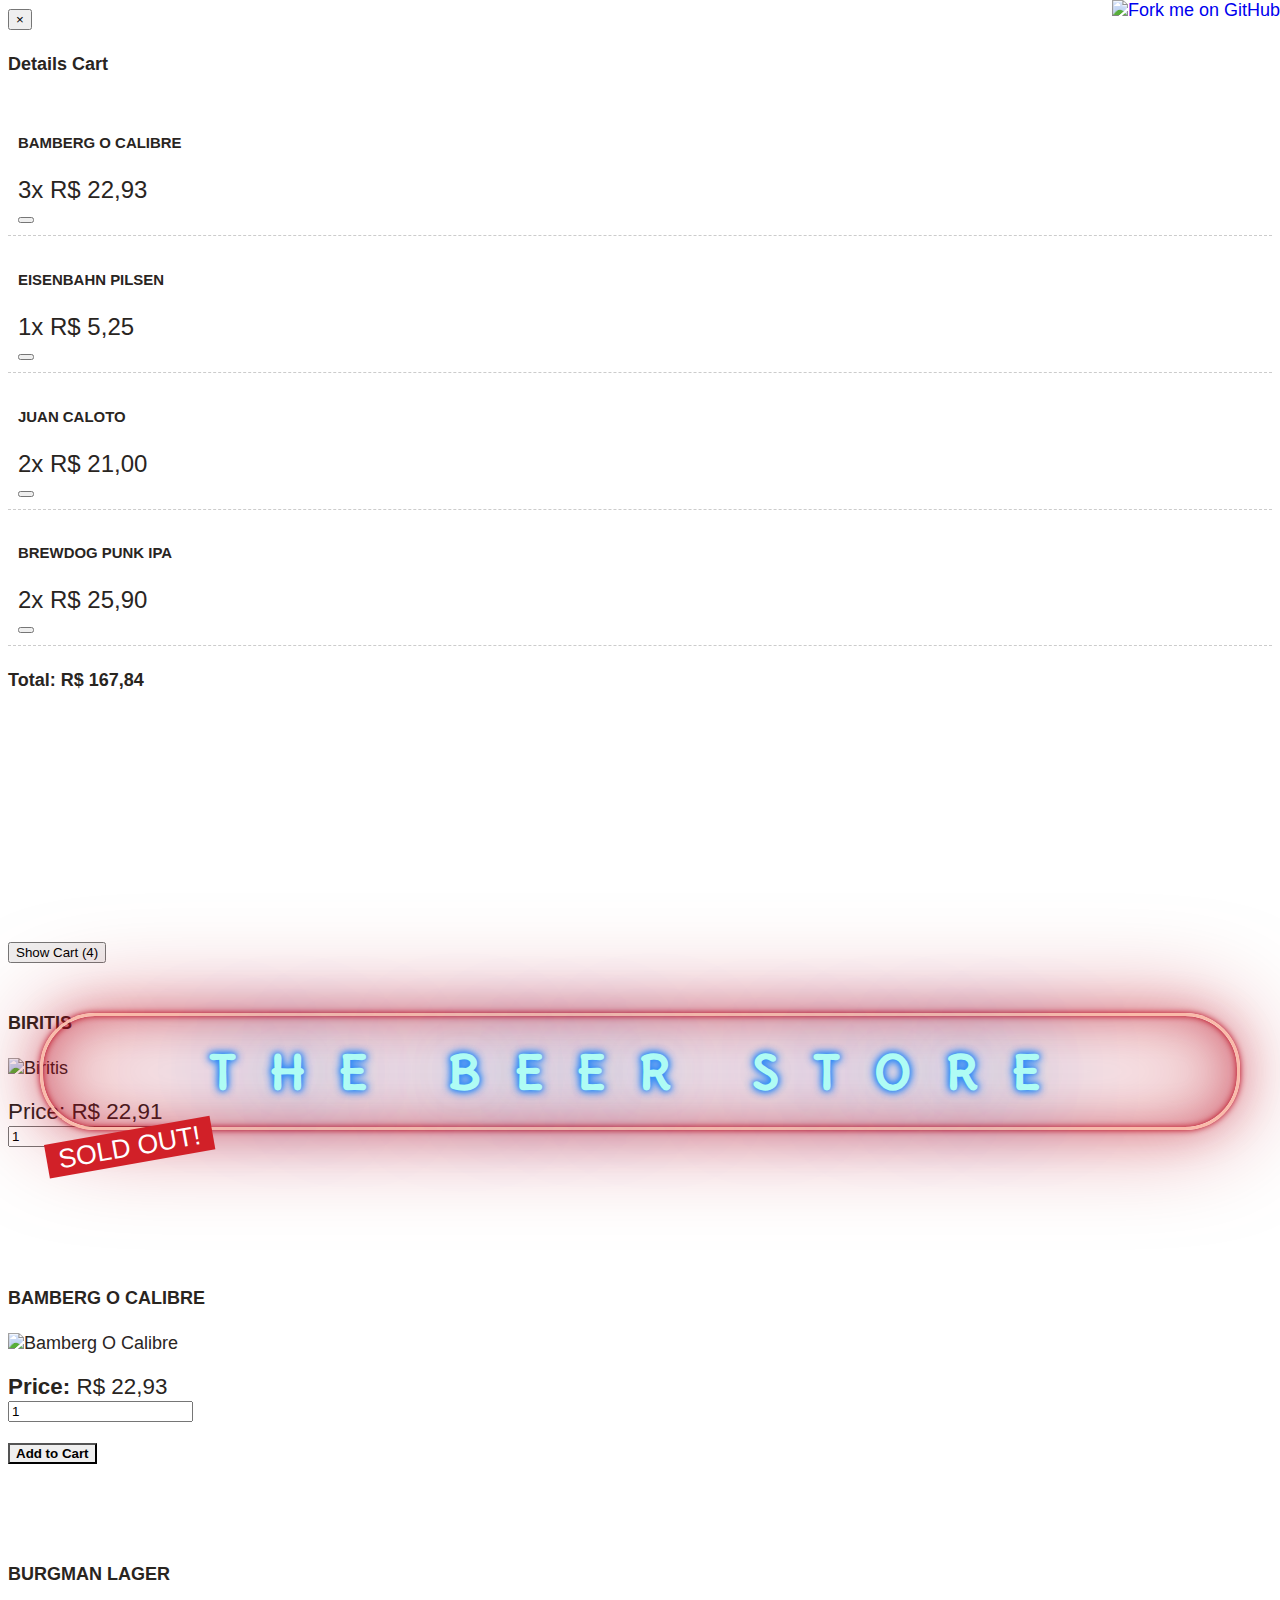
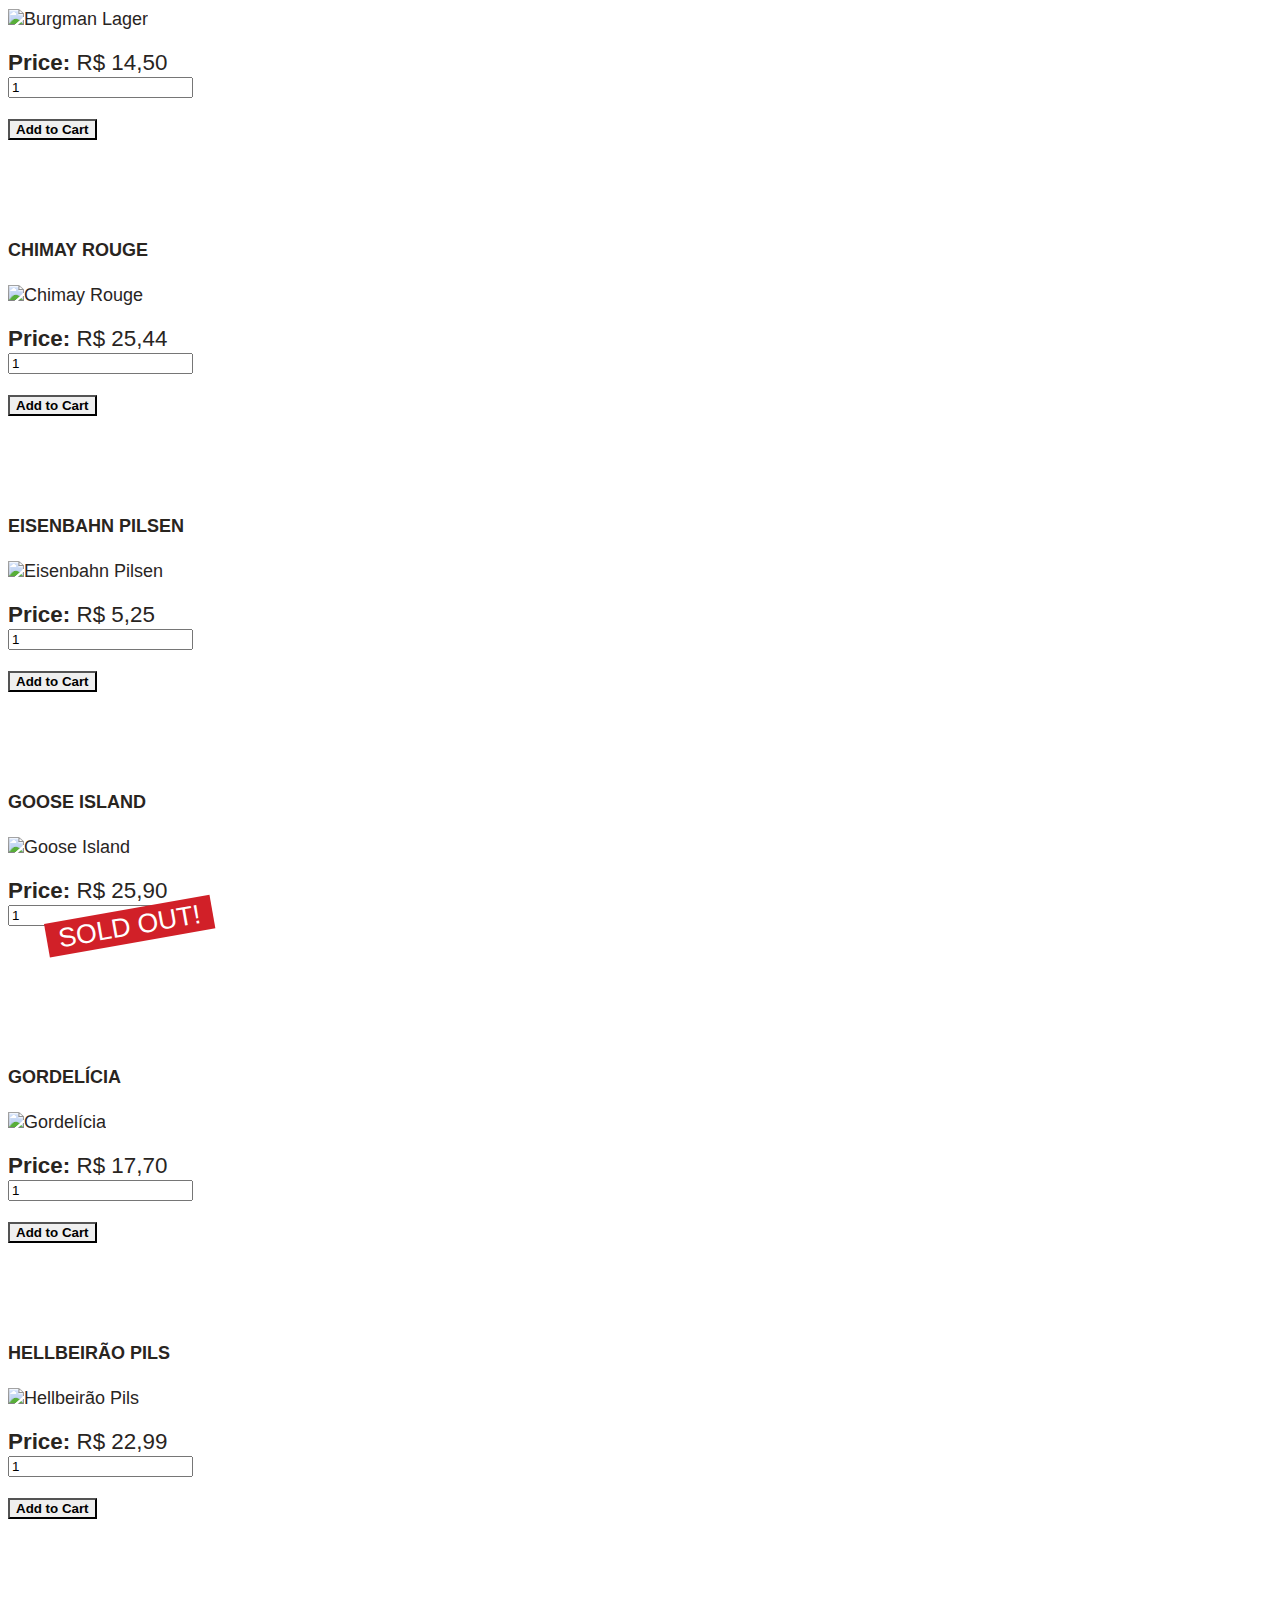
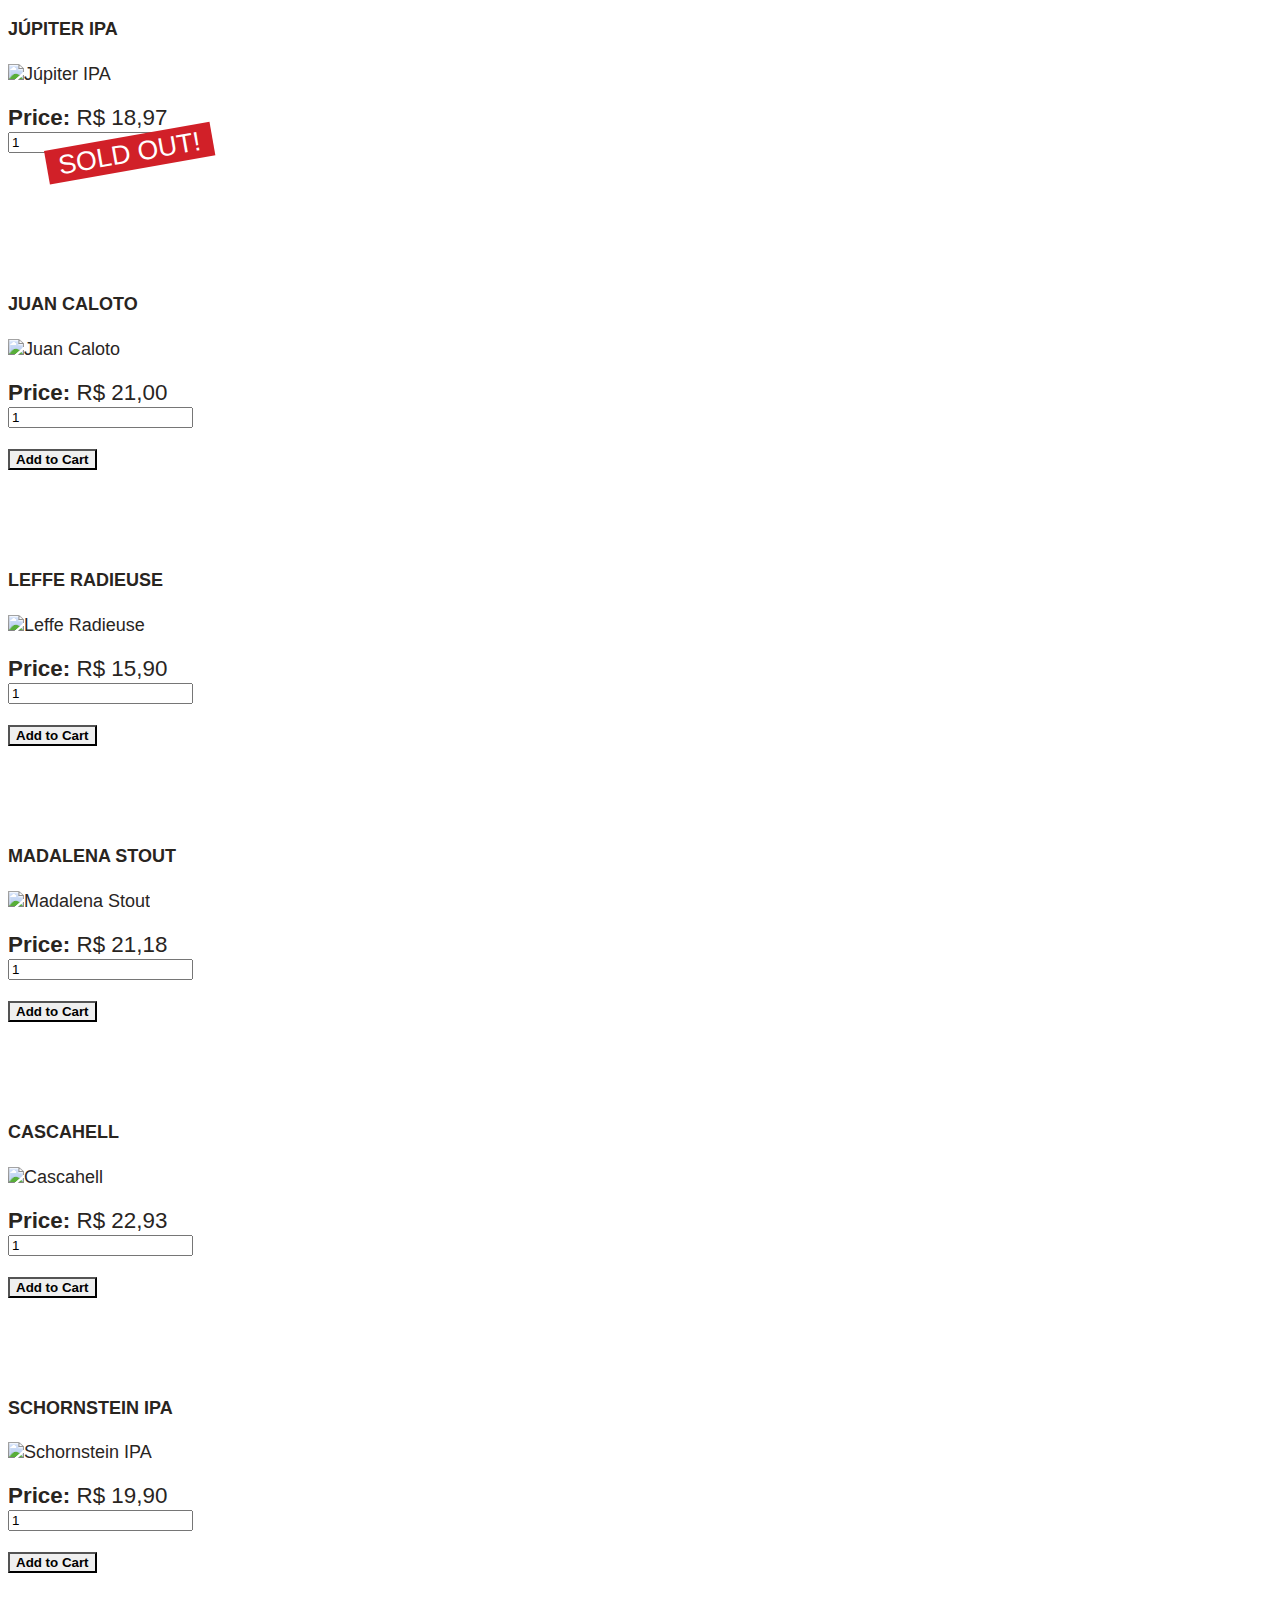
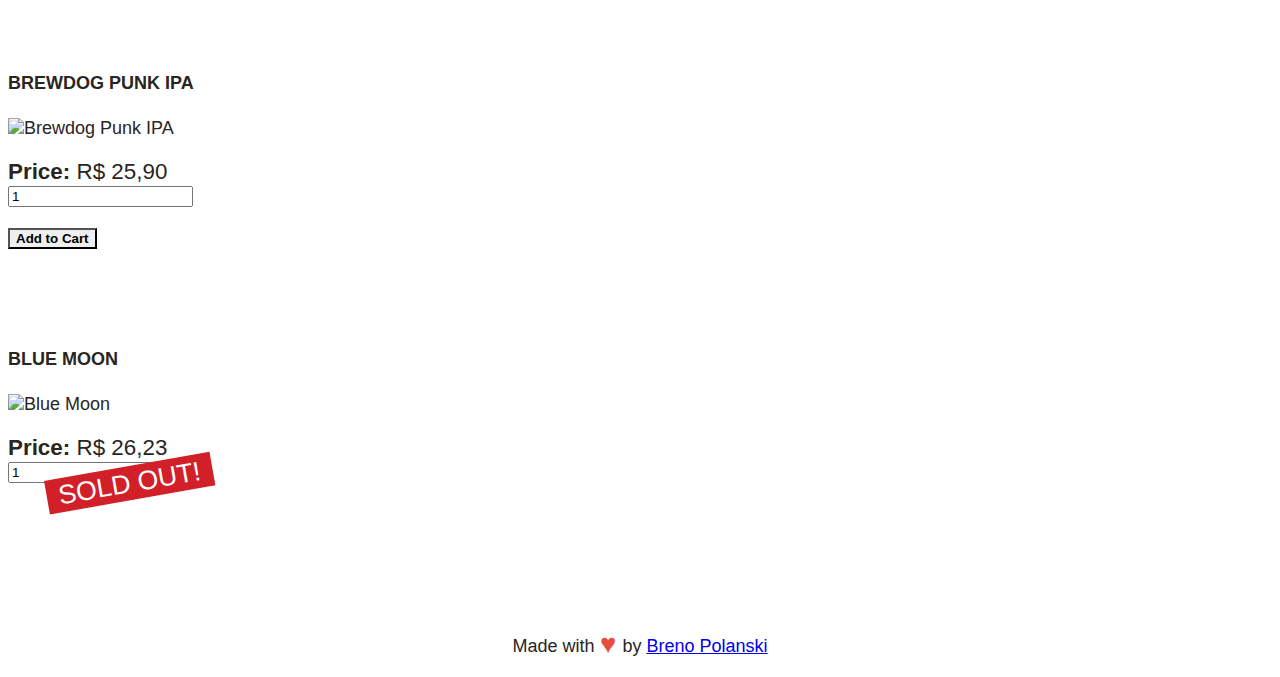
==== commit 7dc39755: "Update CSS and URL github ribbon" ====
--- a/index.html
+++ b/index.html
@@ -17,8 +17,9 @@
 
   <!-- CSS -->
   <link rel="stylesheet" href="css/bootstrap.min.css">
+  <link rel="stylesheet" href="css/jquery.bootstrap-touchspin.min.css">
   <link rel="stylesheet" href="https://fonts.googleapis.com/css?family=Delius+Unicase:700">
-  <link rel="stylesheet" href="css/custom.css">
+  <link rel="stylesheet" href="css/style.css">
 
   <!-- HTML5 shim and Respond.js for IE8 support of HTML5 elements and media queries -->
   <!--[if lt IE 9]>
@@ -28,7 +29,7 @@
 </head>
 <body> 
   <!-- Fork me on GitHub -->
-  <a href="https://github.com/brenopolanski/the-beer-store">
+  <a href="https://github.com/react-beer">
     <img class="fork-ribbon" src="img/fork-ribbon.png" alt="Fork me on GitHub">
   </a>
 
@@ -130,7 +131,7 @@
               <span class="price">Price: R$ 22,91</span>
             </div>
             <div class="col-md-6">
-              <input type="number" class="form-control amount" min="1" value="1">
+              <input type="text" class="form-control amount" value="1">
             </div>
           </div>
           <button class="btn sold-out" disabled>SOLD OUT!</button>
@@ -144,7 +145,7 @@
               <span class="price"><b>Price:</b> R$ 22,93</span>
             </div>
             <div class="col-xs-3 col-sm-3 col-md-6">
-              <input type="number" class="form-control amount" min="1" value="1">
+              <input type="text" class="form-control amount" value="1">
             </div>
           </div>
           <button class="btn btn-lg btn-block btn-primary btn-add-cart">Add to Cart</button>
@@ -158,7 +159,7 @@
               <span class="price"><b>Price:</b> R$ 14,50</span>
             </div>
             <div class="col-xs-3 col-sm-3 col-md-6">
-              <input type="number" class="form-control amount" min="1" value="1">
+              <input type="text" class="form-control amount" value="1">
             </div>
           </div>
           <button class="btn btn-lg btn-block btn-primary btn-add-cart">Add to Cart</button>
@@ -172,7 +173,7 @@
               <span class="price"><b>Price:</b> R$ 25,44</span>
             </div>
             <div class="col-xs-3 col-sm-3 col-md-6">
-              <input type="number" class="form-control amount" min="1" value="1">
+              <input type="text" class="form-control amount" value="1">
             </div>
           </div>
           <button class="btn btn-lg btn-block btn-primary btn-add-cart">Add to Cart</button>
@@ -188,7 +189,7 @@
               <span class="price"><b>Price:</b> R$ 5,25</span>
             </div>
             <div class="col-xs-3 col-sm-3 col-md-6">
-              <input type="number" class="form-control amount" min="1" value="1">
+              <input type="text" class="form-control amount" value="1">
             </div>
           </div>
           <button class="btn btn-lg btn-block btn-primary btn-add-cart">Add to Cart</button>
@@ -202,7 +203,7 @@
               <span class="price"><b>Price:</b> R$ 25,90</span>
             </div>
             <div class="col-xs-3 col-sm-3 col-md-6">
-              <input type="number" class="form-control amount" min="1" value="1">
+              <input type="text" class="form-control amount" value="1">
             </div>
           </div>
           <button class="btn sold-out" disabled>SOLD OUT!</button>
@@ -216,7 +217,7 @@
               <span class="price"><b>Price:</b> R$ 17,70</span>
             </div>
             <div class="col-xs-3 col-sm-3 col-md-6">
-              <input type="number" class="form-control amount" min="1" value="1">
+              <input type="text" class="form-control amount" value="1">
             </div>
           </div>
           <button class="btn btn-lg btn-block btn-primary btn-add-cart">Add to Cart</button>
@@ -230,7 +231,7 @@
               <span class="price"><b>Price:</b> R$ 22,99</span>
             </div>
             <div class="col-xs-3 col-sm-3 col-md-6">
-              <input type="number" class="form-control amount" min="1" value="1">
+              <input type="text" class="form-control amount" value="1">
             </div>
           </div>
           <button class="btn btn-lg btn-block btn-primary btn-add-cart">Add to Cart</button>
@@ -246,7 +247,7 @@
               <span class="price"><b>Price:</b> R$ 18,97</span>
             </div>
             <div class="col-xs-3 col-sm-3 col-md-6">
-              <input type="number" class="form-control amount" min="1" value="1">
+              <input type="text" class="form-control amount" value="1">
             </div>
           </div>
           <button class="btn sold-out" disabled>SOLD OUT!</button>
@@ -260,7 +261,7 @@
               <span class="price"><b>Price:</b> R$ 21,00</span>
             </div>
             <div class="col-xs-3 col-sm-3 col-md-6">
-              <input type="number" class="form-control amount" min="1" value="1">
+              <input type="text" class="form-control amount" value="1">
             </div>
           </div>
           <button class="btn btn-lg btn-block btn-primary btn-add-cart">Add to Cart</button>
@@ -274,7 +275,7 @@
               <span class="price"><b>Price:</b> R$ 15,90</span>
             </div>
             <div class="col-xs-3 col-sm-3 col-md-6">
-              <input type="number" class="form-control amount" min="1" value="1">
+              <input type="text" class="form-control amount" value="1">
             </div>
           </div>
           <button class="btn btn-lg btn-block btn-primary btn-add-cart">Add to Cart</button>
@@ -288,7 +289,7 @@
               <span class="price"><b>Price:</b> R$ 21,18</span>
             </div>
             <div class="col-xs-3 col-sm-3 col-md-6">
-              <input type="number" class="form-control amount" min="1" value="1">
+              <input type="text" class="form-control amount" value="1">
             </div>
           </div>
           <button class="btn btn-lg btn-block btn-primary btn-add-cart">Add to Cart</button>
@@ -304,7 +305,7 @@
               <span class="price"><b>Price:</b> R$ 22,93</span>
             </div>
             <div class="col-xs-3 col-sm-3 col-md-6">
-              <input type="number" class="form-control amount" min="1" value="1">
+              <input type="text" class="form-control amount" value="1">
             </div>
           </div>
           <button class="btn btn-lg btn-block btn-primary btn-add-cart">Add to Cart</button>
@@ -318,7 +319,7 @@
               <span class="price"><b>Price:</b> R$ 19,90</span>
             </div>
             <div class="col-xs-3 col-sm-3 col-md-6">
-              <input type="number" class="form-control amount" min="1" value="1">
+              <input type="text" class="form-control amount" value="1">
             </div>
           </div>
           <button class="btn btn-lg btn-block btn-primary btn-add-cart">Add to Cart</button>
@@ -332,7 +333,7 @@
               <span class="price"><b>Price:</b> R$ 25,90</span>
             </div>
             <div class="col-xs-3 col-sm-3 col-md-6">
-              <input type="number" class="form-control amount" min="1" value="1">
+              <input type="text" class="form-control amount" value="1">
             </div>
           </div>
           <button class="btn btn-lg btn-block btn-primary btn-add-cart">Add to Cart</button>
@@ -346,7 +347,7 @@
               <span class="price"><b>Price:</b> R$ 26,23</span>
             </div>
             <div class="col-xs-3 col-sm-3 col-md-6">
-              <input type="number" class="form-control amount" min="1" value="1">
+              <input type="text" class="form-control amount" value="1">
             </div>
           </div>
           <button class="btn sold-out" disabled>SOLD OUT!</button>
@@ -362,5 +363,14 @@
   <!-- JS -->
   <script src="js/jquery.min.js"></script>
   <script src="js/bootstrap.min.js"></script>
+  <script src="js/jquery.bootstrap-touchspin.min.js"></script>
+  <script>
+    $('.amount').TouchSpin({
+      min: 1,
+      verticalbuttons: true,
+      verticalupclass: 'glyphicon glyphicon-plus',
+      verticaldownclass: 'glyphicon glyphicon-minus'
+    });
+  </script>
 </body>
 </html>
--- a/css/style.css
+++ b/css/style.css
@@ -0,0 +1,303 @@
+/**
+ * TABLE OF CONTENTS:
+ *
+ *  0. GLOBAL
+ *  1. COMPONENTS
+ *    - 1.1. TITLE
+ *    - 1.2. CART
+ *    - 1.3. PRODUCTS
+ *  2. FOOTER
+ *  3. RESPONSIVE
+ *    - 3.1. LARGE DEVICES, WIDE SCREENS
+ *    - 3.2. MEDIUM DEVICES, DESKTOPS
+ *    - 3.3. SMALL DEVICES, TABLETS LANDSCAPE
+ *    - 3.4. SMALL DEVICES, TABLETS PORTRAIT
+ *    - 3.5. EXTRA SMALL DEVICES, PHONES
+ *    - 3.6. CUSTOM, IPHONE RETINA
+ */
+
+/* ==========================================================================
+   0. GLOBAL
+   ========================================================================== */
+
+body {
+  font-family: "Open Sans", sans-serif;
+  font-size: 18px;
+  font-style: normal;
+  color: #29251f;
+  background: #fff;
+}
+
+.debug {
+  border: 1px solid #000;
+}
+
+.fork-ribbon {
+  position: absolute;
+  z-index: 1;
+  top: 0;
+  right: 0;
+  border: 0;
+}
+
+/* ==========================================================================
+   1. COMPONENTS
+   ========================================================================== */
+
+/* 1.1. TITLE
+   ========================================================================== */
+
+.header {
+  position: absolute;
+  right: 0;
+  left: 0;
+  padding: 40px;
+  background: url("../img/bg-header.jpg") repeat scroll center top transparent;
+  background-size: cover;
+}
+
+.neon {
+  padding: 25px 65px;
+  font-family: "Delius Unicase", cursive;
+  font-size: 3rem;
+  color: #affcf4;
+  border: 3px solid #fabbaa;
+  border-radius: 55px;
+  box-shadow: inset 0 0 6px #ba051a,
+  inset 0 0 40px rgba(186,5,26, .3),
+  inset 0 0 100px rgba(186,5,26, .5),
+  0 0 6px #ba051a,
+  0 0 40px rgba(186,5,26, .3),
+  0 0 100px rgba(186,5,26, .5);
+  text-shadow: 0 0 5px #318bf7,
+  0 0 10px #318bf7,
+  0 0 10px #318bf7,
+  0 0 80px rgba(49,139,247, .6),
+  0 0 100px rgba(49,139,247, .9);
+  text-align: center;
+  letter-spacing: 2rem;
+  text-transform: uppercase;
+}
+
+.blink {
+  display: inline;
+  animation: blink 2.6s infinite;
+}
+
+@keyframes blink {
+  0% {
+    color: #affcf4;
+    text-shadow: 0 0 5px #318bf7,0 0 10px #318bf7,0 0 10px #318bf7,  0 0 80px rgba(49,139,247, .6),0 0 100px rgba(49,139,247, .9);
+  }
+  5% {
+    color: #affcf4;
+    text-shadow: 0 0 5px #318bf7,0 0 10px #318bf7,0 0 10px #318bf7, 0 0 80px rgba(49,139,247, .6),0 0 100px rgba(49,139,247, .9);
+  }
+  6% {
+    color: #000;
+    text-shadow: none;
+  }
+  12% {
+    color: #000;
+    text-shadow: none;
+  }
+  13% {
+    color: #affcf4;
+    text-shadow: 0 0 5px #318bf7,0 0 10px #318bf7,0 0 10px #318bf7,  0 0 80px rgba(49,139,247, .6),0 0 100px rgba(49,139,247, .9);
+  }
+  25% {
+    color: #affcf4;
+    text-shadow: 0 0 5px #318bf7,0 0 10px #318bf7,0 0 10px #318bf7,  0 0 80px rgba(49,139,247, .6),0 0 100px rgba(49,139,247, .9);
+  }
+  26% {
+    color: #000;
+    text-shadow: none;
+  }
+  30% {
+    color: #000;
+    text-shadow: none;
+  }
+  31% {
+    color: #affcf4;
+    text-shadow: 0 0 5px #318bf7,0 0 10px #318bf7,0 0 10px #318bf7,  0 0 80px rgba(49,139,247, .6),0 0 100px rgba(49,139,247, .9);
+  }
+  100% {
+    color: #affcf4;
+    text-shadow: 0 0 5px #318bf7,0 0 10px #318bf7,0 0 10px #318bf7, 0 0 80px rgba(49,139,247, .6),0 0 100px rgba(49,139,247, .9);
+  }
+}
+
+/* 1.2. CART
+   ========================================================================== */
+
+.nav-cart {
+  margin-top: 250px;
+}
+
+.modal-title {
+  font-weight: bold;
+}
+
+.modal-footer {
+  border: none;
+}
+
+.modal-footer .total {
+  font-weight: bold;
+}
+
+.item-cart {
+  padding: 10px 10px;
+  border-bottom: 1px dashed #ccc;
+}
+
+.item-cart .title {
+  font-weight: bold;
+  text-transform: uppercase;
+}
+
+.item-cart .amount-price {
+  font-size: 1.5rem;
+}
+
+/* 1.3. PRODUCTS
+   ========================================================================== */
+
+.products {
+  margin-top: 50px;
+}
+
+.products .product {
+  margin-bottom: 100px;
+}
+
+.product .title {
+  font-weight: bold;
+  text-transform: uppercase;
+}
+
+.product .box {
+  margin-top: 20px;
+  margin-bottom: 20px;
+}
+
+.product .price {
+  font-size: 1.4rem;
+}
+
+.product .btn-add-cart {
+  font-weight: bold;
+  border-radius: 0;
+}
+
+.product .sold-out {
+  color: #fff;
+  border: none;
+  border-radius: 0;
+  background: #d12028;
+  transform: rotate(-10deg) scale(2) translateX(50%) translateY(-50%);
+}
+
+.product .sold-out:hover {
+  color: #fff;
+  background: #d12028;
+}
+
+.product .sold-out[disabled] {
+  opacity: 1;
+}
+
+/* ==========================================================================
+   2. FOOTER
+   ========================================================================== */
+
+.footer {
+  text-align: center;
+}
+
+.love {
+  position: relative;
+  top: 2px;
+  display: inline-block;
+  font-size: 1.9rem;
+  color: #e74c3c;
+  transform: scale(.9);
+  animation: love .5s infinite linear alternate-reverse;
+}
+
+@keyframes love {
+  to {
+    transform: scale(1.2);
+  }
+}
+
+/* ==========================================================================
+   3. RESPONSIVE
+   ========================================================================== */
+
+/* 3.1 LARGE DEVICES, WIDE SCREENS
+   ========================================================================== */
+
+@media only screen and (max-width: 1200px) {
+  .product .sold-out {
+    margin-left: -35px;
+  }
+}
+
+/* 3.2 MEDIUM DEVICES, DESKTOPS
+   ========================================================================== */
+
+@media only screen and (max-width: 992px) {
+  .product .sold-out {
+    margin-right: 222px;
+    margin-left: 222px;
+  }
+}
+
+/* 3.3 SMALL DEVICES, TABLETS LANDSCAPE
+   ========================================================================== */
+
+@media only screen and (max-width: 768px) {
+  .product .sold-out {
+    margin-right: 200px;
+    margin-left: 200px;
+  }
+}
+
+/* 3.4 SMALL DEVICES, TABLETS PORTRAIT
+   ========================================================================== */
+
+@media only screen and (max-width: 600px) {
+  .product .sold-out {
+    margin-right: 140px;
+    margin-left: 140px;
+  }
+}
+
+/* 3.5 EXTRA SMALL DEVICES, PHONES
+   ========================================================================== */
+
+@media only screen and (max-width: 480px) {
+  .nav-cart {
+    margin-top: 285px;
+  }
+
+  .product .sold-out {
+    margin-right: 50px;
+    margin-left: 50px;
+  }
+}
+
+/* 3.6 CUSTOM, IPHONE RETINA
+   ========================================================================== */
+
+@media only screen and (max-width: 360px) {
+  .nav-cart {
+    margin-top: 280px;
+  }
+
+  .product .sold-out {
+    margin-right: 25px;
+    margin-left: 25px;
+  }
+}
